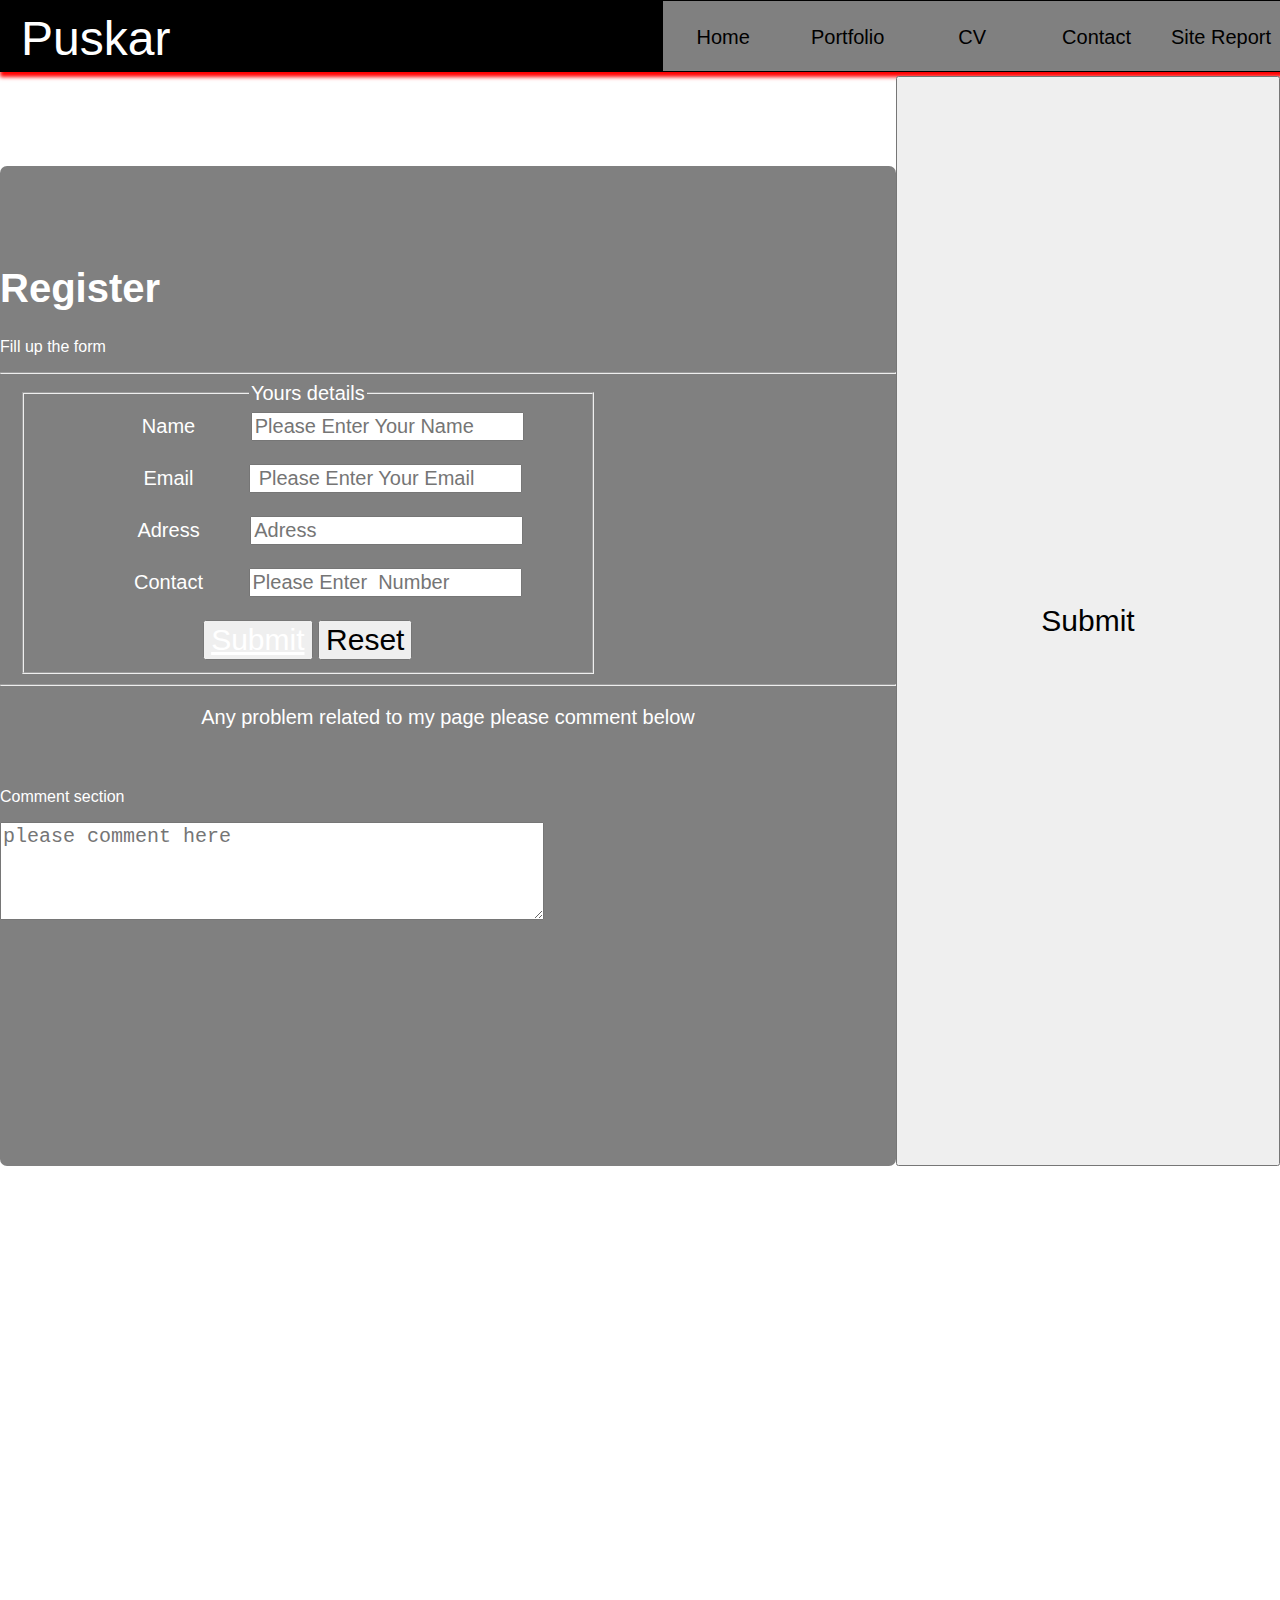
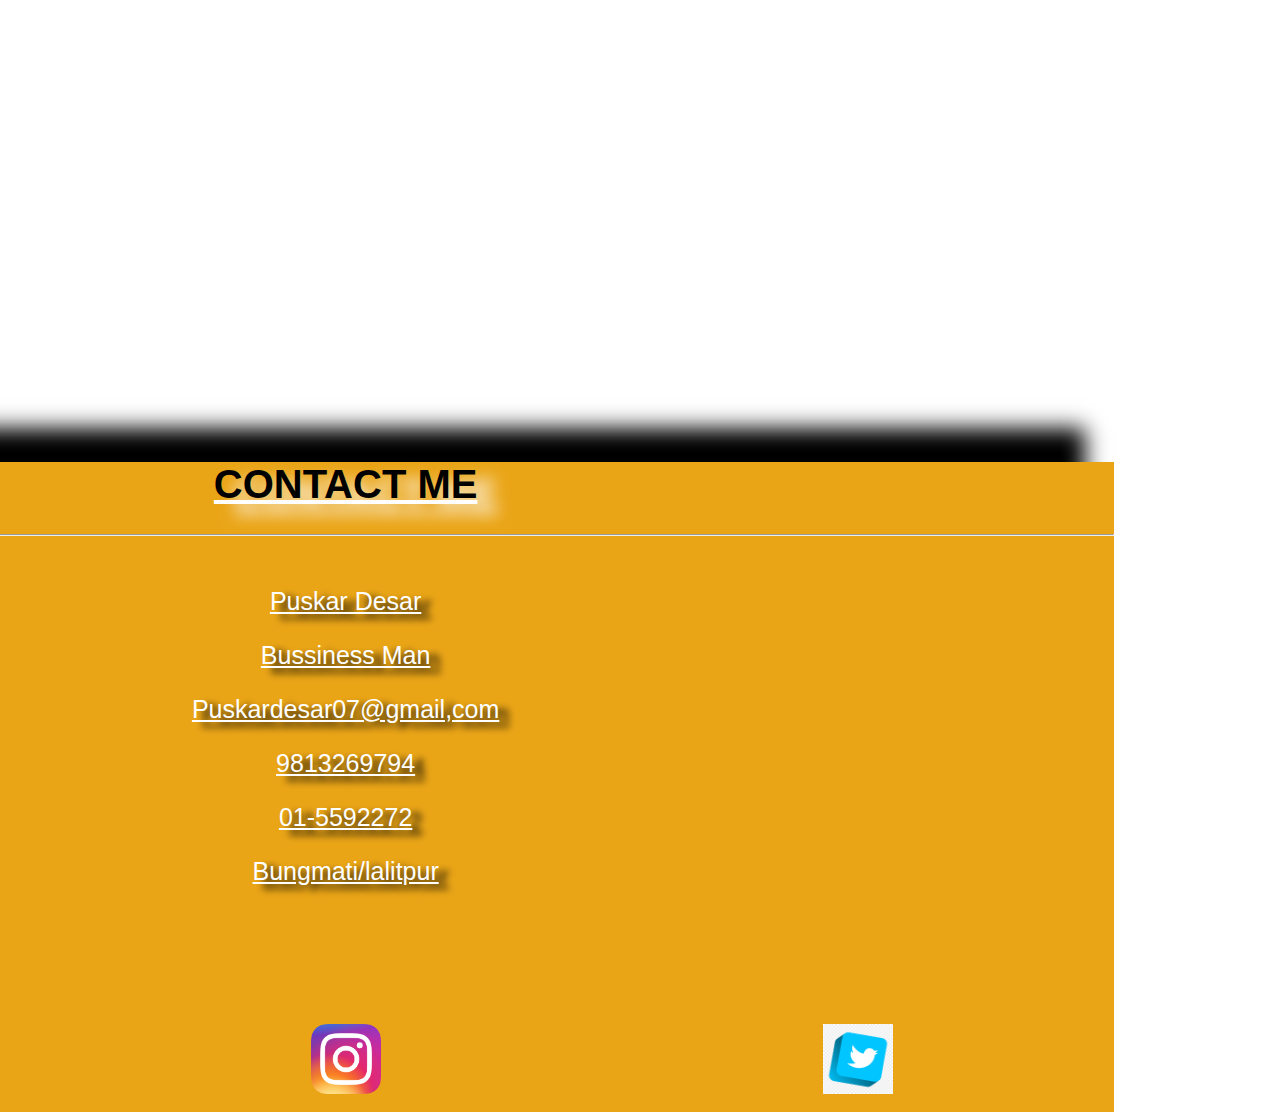
==== contact.html @ 82f0d26a "message" ====
<!DOCTYPE html>
<html lang="en">
<head> <title>puskar blog</title>
  <link rel="stylesheet" href="styles.css">
</head>
<body>
  <nav>
    <a href="" class="logo">Puskar</a>
    <label for="hide" id="burgerLabel">    
         <span></span>
          <span></span>
           <span></span>

    </label>
    <input type="checkbox" id="hide" />

    <div class="menu">
      <ul>
        <li><a href="index.html">Home</a></li>
        <li><a href="portfolio.html">Portfolio</a></li>
        <li><a href="cv.html">CV</a></li>
        <li><a href="contact.html">Contact</a></li>
        <li><a href="sitereport.html">Site Report</a></li>
      </ul>
    </div>
  </nav>

  <div id="workout">

    <div class="container">
      <h1>Register</h1>
      <p>Fill up the form</p>
      <hr>

      <div class="wwpp">
      	<fieldset class="size">
      		<legend>Yours details</legend>
          <form>
        Name
        <input type="text" placeholder="Please Enter Your Name" name="Name" required class="two"><br><br>

        Email
        <input type="text" placeholder=" Please Enter Your Email" name="email" required class="one"><br>
        <br>
        Adress
        <input type="text" placeholder="Adress" name="Adress" required class="three"><br>
        <br>
        Contact
        <input type="number" placeholder="Please Enter  Number" name="Number" required class="four">
        <br><br>
        <button type="submit" class="registerbtn"><a href="https://mail.google.com/mail/u/1/#inbox?compose=new"> Submit</a></button>
        <input type="reset" class="registerbtn"></form>
    </fieldset>

        <hr>

        <p>Any problem related to my page please comment below</p>
        <br>

      </div>
      <div>
      	 <P>Comment section</P>
        <textarea rows="4" class="five" placeholder="please comment here"></textarea>
        </div></div>

        <button type="reset" class="registerbtn"> Submit</button>
       
       
    </div>

  <div class="mysql"><h1>CONTACT ME </h1><hr><br><p>Puskar Desar</p> <p>Bussiness Man</p><p>Puskardesar07@gmail,com</p><p>9813269794</p><p>01-5592272</p><p>Bungmati/lalitpur</p>
    <br> <br>
    <div class="socialmedia">
    <div class="facebook"><a href="https://www.facebook.com/puskar.desar/"><img src="facebook.png" alt=""></a></div>
    <div class="facebook"><a href="https://www.instagram.com/puskrdesaar/"><img src="insta.png" alt=""></a></div>
    <div class="facebook"><a href="https://twitter.com/DesarPuskar"><img src="twitter.png" alt=""></a></div>

  </div>
  </div>
  </div>
</body>
</html>
<!-- 
  1)the face book icon has been extracted from google chrome  and icon link given below

    https://www.iconfinder.com/icons/317727/facebook_social_media_social_icon ( date may27)


2)the instagram icon has been extracted from google chrome  and icon link given below
https://commons.wikimedia.org/wiki/File:Instagram_icon.png


3)the twitter icon has been extracted from google chrome and icon link given below
https://similarpng.com/3d-twitter-logo-png/

-->
---- styles.css ----
body {
  margin: 0;
  padding: 0;
  font-family: Helvetica, sans-serif;
  background-image: url(pexels-photo-268533.JPEG);
  
  background-attachment: fixed;
  width: 100%;
  background-size: cover;
  background-repeat: no-repeat;
  animation-name: example;
  animation-duration: 10s;
  animation-iteration-count: infinite;
  
}
@keyframes example{
  25%{
    background-image: url(mountains-under-mist-morning-amazing-260nw-1725825019.jpg);
    background-size: cover;
    background-repeat: no-repeat;
  }
  55%{
    background-image: url(ooo.jpg);
    background-repeat: no-repeat;
    background-size: cover;
  }
  90%{
     background-repeat: no-repeat;
    background-size: cover;
    background-image: url(pexels-photo-414612.JPEG);
  }
}

a {
  color: white;
}

#burgerLabel {
  margin-right: 0px;
}
 span {
  width: 35px;
  height: 5px;
  background-color: white;
  margin: 6px 2px;
  display: flex;
  flex-direction: column;

}

nav {
  background-color: black;
  box-shadow: 4px 1px 4px 4px red;

  width: 100%;
  z-index: 3;
  color: gray;
  border: 1px solid black;
  height: 70px;
}

nav ul {
  margin: 0;
  padding: 0;
  list-style: none;
  overflow: hidden;
  background-color: gray;
  float: right;
   
}

nav ul li {
  display: inline-block;
  text-align: center;
}
.menu {
  height: 30px;
}

nav ul li a {
  display: block;

  text-decoration: none;
  height: 20px;
  width: 120px;

  font-size: 20px;
  color: #000000;
  padding: 25px 0px;

  transition: 0.6s ease;
}

nav .logo {
  display: block;
  float: left;
  font-size: 3em;
  padding: 10px 20px;
  text-decoration: none;
  animation-name: makani;
  animation-duration: 2s;
  animation-iteration-count: infinite;
}
@keyframes makani{
  20%{
    color: red;
  }
  40%{
    color: blue;
  }
  60%
  {
    color: pink;
  }
  80%{
    color: gray;
  }
}

ul li a:hover {
  background-color: pink;
  color: white;
}
#burgerLabel {
  display: none;
  position: relative;
  top: 10%;
}

#hide {
  display: none;
}
#title {
  text-align: center;
  text-transform: uppercase;
  color: gray;
  margin-top: 160px;
  background: lightblue;
  margin: 10% 20% 20% 20%;
  padding: 5% 2%;
  font-size: 30px;
  animation: puskar-1;
  animation-duration: 5s;
  animation-iteration-count: infinite;
}
@keyframes puskar-1{
  0%{ background-color: red;
    
    transform: rotateX(90deg);
   }
   25%{ 
    background-color: blue;
    }
    100%{
      background-color: pink;
    }
}
@media (max-width: 1200px) {
  #burgerLabel {
    display: block;
    float: right;
  }
}

@media (max-width: 1201px) {
  ul li {
    flex-direction: column;

  }
  .menu {
    text-align: center;
    width: 100%;
    height: 2200px;
    background-attachment: fixed;
   
    
    display:  none;
    float: right;
   overflow: hidden;
  }
  .menu ul {
    background-color: purple;
    display: flex;
    flex-direction: column;
    justify-content: flex-end;
    width: 100%;
    border-bottom: 1px solid black;
    background-attachment: fixed;
  }
  .menu ul li:hover {
    background-color: blue;
    color: white;
    width: 100%;
  }

  .menu ul li a {
    width: 100%;
  }
  .menu a {
    width: 100%;
    border-bottom: 1px solid black;
    margin-top: 0px;
    font-size: 25px;
    text-decoration: none;
    width: 100%;
    margin-top: 20px;
  }
  #hide:checked + .menu {
    display: block;

  }
  #title  {
  padding: 0px;
  margin-top: 200px;
  font-size: 30px;
  overflow: hidden;
  margin-right: 20%;
}
}

/*portfolio*/


#rrr {
  
  
   background-color: #0d2303;
   margin-top: 5%;
   overflow: hidden;


}
.shahil {
  display: grid;

  grid-template-columns: 30% 30% 30%;


  background-color: #0d2303;
  width: 100%;
  
  position: relative;
  top: 5%;
  height: auto;
 
  text-align: center;
  
  
}
.v {
  grid-column-start: 1;
  grid-column-end: 4;
  height: 400px;
  background-color: lightgray;
  
  width: 550px;
  position: relative;
  left: 34%;
  margin: 2%;
  font-size: 20px;
 
}
.g {
  background-color: lightgray;
  height: 300px;
  width: 300px;
  margin: 6%;
  
  margin-left: 25%;
  font-size: 20px;
 
  
}
.gi {
  background-color: lightgray;
  height: 300px;
  width: 300px;
  margin: 6%;
  font-size: 20px;
  
  margin-left: 22%;
 
  
}.gin {
  background-color: lightgray;
  height: 300px;
  width: 300px;
  margin: 6%;
  font-size: 20px;
  
  margin-left: 30%;
 
  
}


.blanket{
  background-color: gray;
  height: 400px;
  width: 600px;
  margin-left: 10%;
  font-size: 20px;
 
}
.kison{
  background-color: gray;
  height: 370px;
  width: 500px;
  margin-left: 80%;
  font-size: 20px;

}
.rojan{
  height: 300px;
  background-image: url(222.PNG);
  background-size: contain;
  
  
}
.rayan{
  height: 90px;
  width: 550px;
  background-color: green;

}
.pakas{
  height: 210px;
  background-image: url(333.PNG);
}
.whaks{
  height: 70px;
  width: 300px;
  background-color: pink;
}
.div-1{
  height: 210px;
   background-image: url(333.PNG);
}
.div-2{
  height: 70px;
  width: 300px;
  background-color: blue;
}
.div-4{
  height: 210px;
   background-image: url(333.PNG);
}
.div-5{
  height: 70px;
  width: 300px;
  background-color: pink;
}

.div-6{
  height: 400px;
  background-image: url(placeholder0.PNG);
  background-size: cover;
}
.div-7{
  height: 70px;
  width: 600px;
  background-color: pink;

}
.div-8{
  height: 300px;
  background-image: url(placeholder0.PNG);
  background-size: cover;

}
.div-9{
  height: 70px;
  width: 500px;
  background-color: pink;
}
.collection{
  width: 90%;
  height: 600px;
  margin: 5%;
   display: grid;
  grid-template-columns: 33% 33% 33%;


}
.portfolio-1{
  text-align: center;
  font-size: 70px;
 
  text-decoration: underline;
  color: red;
  animation-name: colorexchange;
  animation-duration: 7s;

}
@keyframes colorexchange{
  0%{
    color:  #0d2303;
  }
  25%{
    color: black;
  }
  50%{
    color:  #0d2303;
  }
  80%{
    color: pink;
  }

}

  

@keyframes portfolio-s{
  0%{
   
    color:  #0d2303;
  }
  50%{
    color: red;
  }
  100%{
    color: black;
  }
}
.collection-1{
  background-image: url(01.PNG);
 animation-name: nobita;
 background-size: cover;
background-repeat: no-repeat;
  transition-duration: 10s;
  background-size: cover;
  
 margin: 5%;
}
.myphto{
  color: #e7efab;
  width: 100%;
}
.myphto h1{
  margin-top: 7%;
   font-size: 50px;
}
@keyframes nobita{
  0%{
    background-color: #0d2303;

  }
  50%{
     
    background-color: blue;
    filter: blur(0);

  }
 
}


@media (max-width: 1200px){
 .g{
  margin: 5%;
 }
 .gi{
  margin-left: 17%;
 }
  .blanket{
    width: 400px;

  }
  .kison{
    width: 350px;
  }
  .v{
    width: 450px;
    margin-left: -2%;
  }
  .rayan{
  
  width: 450px;
  background-color: green;
}
.div-7{
  width: 400px;
}
.div-6{
   width: 400px; 
}
.div-9{
  width: 350px;
}
}


cv csss

#physics {
  text-align: center;

}
.maths {
  display: grid;
  grid-template-columns: 28% 72%;
  margin-top: 5px;
  background-color: green;
  height: auto;
  width: 100%;
}
.health {
  background-color: white;
  height: 550px;
}
.wealth {
  background-color: orange;
  height: auto;
 display: flex;
 flex-direction: column;
 height: 800px;
}
.jojo {
  height: 200px;
}
.pojo {
  background-color: gray;
  height: 400px;
}
.punk {
  width: 50%;
  height: 170px;
  background-image: url(myimg.jpg); 
  background-size: cover;
  position: relative;
  top: 2%;
  left: 1%;
  border: 3px solid blue;
}
.punk h1 {
  position: relative;
  top: 39%;
  font-size: 20px;
  left: 102%;
}
.punk p {
  position: relative;
  top: 30%;
  font-size: 15px;
  left: 102%;
}
.pojo h1 {
  text-align: center;
  background: #ea00ff;
}
.pojo p {
  text-align: center;
  background:  purple;
}
}
.pojo h2 {
  text-align: center;
}
.intro{
  height: auto;
  width: 100%;
  background-color: #25d815;
}
.details{
  background-color: #25d815;
  height: 380px;

}
.details h2{

text-align: center;
background-color: purple;
margin-top: -0%;

}
.tonk p {
  text-align: left;
}

.tonk
{
  width: 40%;
  float: left;
  
  font-size: 19px;


}
.monk{
   width: 60%;
  float: left;
  font-size: 19px;
}
.qulifiaction{
  background-color: purple;
  height: 400px;
  display: grid;
  grid-template-columns: 50% 50%;
}
.bonty{
background-image: url(mmm.jfif);
background-size: cover;
border: 3px solid black;
  height: 400px;
  
  
}
.bonty h1{

margin-top: -0%;

text-align: center;
background: gray;
height: 60px;
font-size: 30px;


}
.bonty li{
  margin-left: 5%;
}
.monty{
  background-color: blue;
  height: 400px;
  border: 3px solid black;
  display: flex;
  flex-direction: column;

}
.monty  .maintain-size {
   text-align: center;
   background-color: gray;
   margin-top: -0%;
   height: 60px; 

}
.forphoto{
  height: 360px;
 background-image: url(cybersecurity-skills-gap.PNG);
background-size: cover;
padding-bottom: 20px;


}
.monty li{
  margin-left: 5%;
  color: black;
  font-size: 20px;
}
.hobbies{
  background-color: skyblue;
  height: 400px;
   display: grid;
  grid-template-columns: 50% 50%;

}
.dream{

  background-color: lightgray;
  height: auto;
  border: 3px solid black;
  
}
.dream h1{
   text-align: center;
   background-color: gray;
   margin-top: -0%;
   height: 60px;


}
.dream li{
  margin-left: 10%;
  font-size: 27px;
  list-style: none;
 

}
.mynepal{
  width: 70%;
  height: 7px;
  background-color: blue;
}
.myenglish{
  width: 70%;
  height: 7px;
  background-color: white;

}
.percent{
  width: 95%;
  background-color: blue;
  height: 7px;
}
.percent-2{
  width: 20%;
 background-color: blue;
 height: 7px;
}
.language{

  background-color: gray;
  height: auto;
  border: 3px solid black;

}
.language h1 {
   text-align: center;
   background-color: pink;
   margin-top: -0%;
   height: 60px; 
}
.language h2 {
   text-align: center;
   background-color: green;
   margin-top: -0%;
   height: 60px;
   font-size: 30px; 
}
.language li{ 
margin-left: 10%;
 }
 .picture{
  display: grid;
  grid-template-columns: 25% 25% 25% 25%;
  height: 120px;

 }
 .first-picture{
  background-image: url(a-young-boy-playing-football-at-field-vector-1658552.jpg);
  background-size: cover;
 }
 .second-picture{
  background-image: url(new-year-party.jpg);
  background-size: cover;
 }
 .third-picture{
  background-image: url(hip-hop-dancing.jpg);
  background-size: cover;
 }
 .fourth-picture{
  background-image: url(mean-shadows-374162-unsplash.jpg);
  background-size: cover;
 }


@media (max-width: 1000px) {
  .maths {
    display: flex;
    flex-direction: column;


    flex-wrap: wrap;
  }
  .wealth {
    height: 800px;
  }
  .pojo{
    display: grid;
    grid-template-columns: 40% 60%;
  }
  .punk{
    width: 25%;
  }
  .tonk{
    font-size: 23px;
  }
  .monk{
    font-size: 23px;
  }
  .qulifiaction{
display: flex;
flex-direction: column;
height: auto;

  }
  .hobbies{
    display: flex;
    flex-direction: column;
    height: auto;

  }
  .wealth li{
    font-size: 27px;
  }
}


/*contcct*/

#workout {
  width: 100%;
 

  display: grid;
  grid-template-columns: 70% 30%;
}
.fumm {
  background-color: black;
  margin-top: 90px;
  height: 900px;
  color: white;
  font-size: 18px;
  background-attachment: fixed;
}

.container {
  background-color: gray;
  width: 100%;
  height: 1000px;
  border-radius: 7px;
  color: white;
  margin-top: 90px;
 
}

.container h1 {
  font-size: 40px;
  color: white;
  margin-top: 100px;
}

.container h1 p {
  font-size: 25px;
}
.wwpp {
  font-size: 20px;
  text-align: center;
 
 overflow: hidden;
}


.one {
  font-size: 20px;
  position: relative;
  left: 50px;
}
.two {
  font-size: 20px;
  left: 50px;
  position: relative;

}
.three {
  font-size: 20px;
  left: 45px;
  position: relative;
}

.four {
  font-size: 20px;
  left: 40px;
  position: relative;
}
.five {
  font-size: 20px;
  width: 60%;
}

.registerbtn {
  font-size: 30px;
}
.registerbtn:hover {
  background-color: green;
}
.size{
  width: 60%;
  position: relative;
  left: 20px;
}
.size-2{
  width: 90%;
  position: relative;
}
.mysql{
  background-color: #eaa517;
  height: 650px;
  margin-left: -33%;
  margin-top: 70%;
  width: 120%;
 box-shadow: -29px -34px 21px black;
 animation-name: colorchange;
 animation-duration: 10s;
 animation-iteration-count: infinite;
}
@keyframes colorchange{
 
  25%{
    background-color: #1de844;
  }
  
}
.mysql h1{
  font-size: 40px;
  text-align: center;
  text-shadow: 20px 10px 15px white;
  text-decoration: underline white;
  animation-name: spacing;
  animation-duration: 5s;
 animation-iteration-count: infinite;
}
@keyframes spacing{
  0%{
    color: white;
  }
  25%{
    color: blue;
    letter-spacing: 10px;

  }
  75%{
    color: pink
  }

}

.mysql p{
  font-size: 25px;
  text-decoration: underline;
  text-align: center;
  color: white;
  text-shadow: 10px 5px 7px black;
}
.socialmedia {
  display: flex;
  flex-direction: row;
  justify-content: space-around;
  margin-top: 5%;

  }
  .facebook:hover{
    background-color: lightgray;
    opacity: 0.7;
  }
  .insta:hover{
    background-color: lightgray;
    opacity: 0.3;
  }
  .Twitter:hover{
    background-color: lightgray;
    opacity: 0.3;
  }
  .facebook img{
    height: 70px;
    width: 70px;
  }
 
@media  (max-width: 1000px){
  .container {
    margin-left: 10px;
    height: 1130px;
    width: 120%

  }
  .container p{
    font-size: 30px;
  }
  .one {
    font-size: 23px;
  }
  .two {
    font-size: 23px; 
  }
  .three {
    font-size: 23px;
    
  }
  .four {
    font-size: 23px;
    
  }
  .five{
    font-size: 25px;
    width: 30%;
  }
  .mysql{
    margin-top: 300%;
    width: 130%;
  }
  
  
  .wwpp {
    font-size: 25px;
  }
  .size{
    width: 77%;
    text-align: left;

   
  }
  .registerbtn{
    font-size: 15px;

  }
  .uppicture{
  
  width: 50% 

}
.downpicture{
  width: 50%;
  height: auto;


}
 

}

/*sitereport*/
.first-site{
  background-color: white;
  width: 100%;
  height: auto;
  overflow: hidden;
 
}
.assigsment-1{
  height: 70px;
  width: 100%;
  background-color: #1c537f;
  text-align: center;

}
.assigsment-1 h1{
  position: relative;
 top: 20px;
}
.description{
  background-color: lightgray;
  width: 86%;
  height: auto;
  margin: 7%;
  border: 5px solid black;
  
}
.description h2{
   background-color: gray;
  margin-left: 2%;
 

 
}
.description p{ 
  margin-left: 5%;
 }
.screenshot{
  height: 700px;
  width: 100%;
 

   display: grid;

grid-template-columns:  auto auto;
  justify-content: space-around;

 }
 .screenshot-1{


 height: 300px;
 width: 500px;
  background-color: blue;

  

 }
 .chri{
  margin: 5%;
  height: auto;
  width: 90%;
  background-color: lightgray;
  border: 10px solid blue;
 }
 .chri h4{
  font-size: 30px;
  text-align: center;
  background-color: darkgray;
  height: 50px;
  margin-top: -0%;
 }
 .chri h2{
  margin-left: 5%
 }
 .chri p{
  margin-left: 7%;
  margin-right: 5%;

 }
 .chri h5{
  font-size: 20px;
  margin-left: 5%;
  text-decoration: underline;
 }
 .underline{
  text-decoration: underline;
  font-size: 25px;
  margin-left: 7%;
 }
 .underline p{
  margin: 9% 5% 0 0;
 }
 .github-1{
  background-color: red;
  margin: 5% 15%;
  height: 500px;
  width: 70%;
 }
 .validation{
  width: 90%;
  height: auto;
  border: 7px solid black;
  margin: 5%;

 }
 .validation h1{
  text-align: center;
 }
 .validation-photo{
  display: flex;
  flex-direction: row;
  
  width: 100%;
  justify-content: space-around;
  
 }
 .validation-1{
  height: 400px;
  width: 33%;
 }
 .validation-1 img{
  height: 400px;
  width: 100%;
 }

 /*.validation-2{
  height: 400px;
  width: 33%;
  background-color: blue;
 }
 .validation-3{
  height: 400px;
  width: 33%;
  background-color: black;
 }*/
 .validation-portfolio{
  display: flex;
  flex-direction: row;
  justify-content: space-around;
 }
 .validation-portfolio-1{
  height: 400px;
  width: 33%;
 
 }
 .validation-portfolio-1 img{
  height: 400px;
  width: 100%;
 }
 .validation-contact{
  display: flex;
  flex-direction: row;
 
  justify-content: space-around;
 }
 .validation-contact-1{
  height: 400px;
  width: 33%;
  background-color: black;
 }
 .validation-cv{
  display: flex;
  flex-direction: row;
 
  justify-content: space-around;
 }
 .validation-cv-1{
  height: 400px;
  width: 33%;
  background-color: black;

 }
 .validation-cv-1 img{
  height: 400px;
  width: 100%;

 }
 .validation-sitereport{
  display: flex;
  flex-direction: row;
 
  justify-content: space-around;
 }
 .validation-sitereport-1{
  height: 400px;
  width: 33%;
  background-color: black;
 }
 .reference{
  height: auto;
  width: 90%;
  margin: 5%;
  border: 8px solid green;
  background-color: lightgray;
  
  

 }
 .reference-table{
  display: grid;
  grid-template-columns: 50% 50%;


 


 }
 .reference h1{
  text-align: center;
  background-color: gray;
  margin-top: -0%;

 }

 .reference-1{
  background-color: blue;
  height: 450px;
  margin: 5%;

 }
 .heading h1{
  background-color: red;
  height: 50px;
 }



 @media (max-width: 1000px){
  .screenshot-1{
    height: 250px;
    width: 350px;
  }
  .description{
    font-size: 20px;
  }
  .chri h4{
    font-size: 35px;
  }

 }
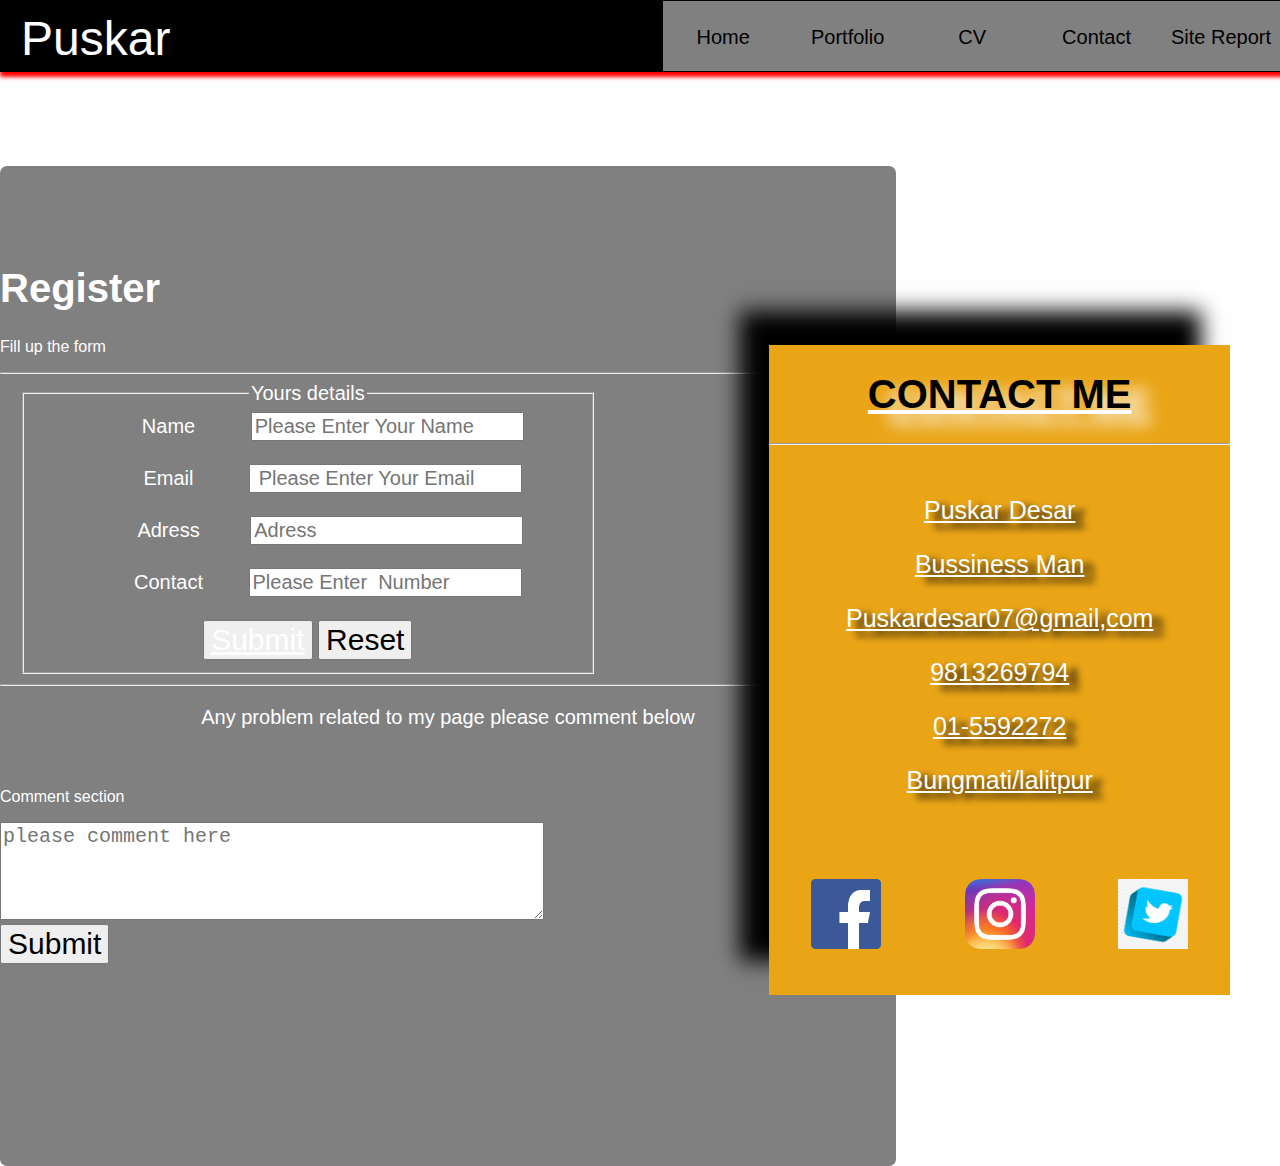
==== commit 741bcd99: "message" ====
--- a/contact.html
+++ b/contact.html
@@ -61,7 +61,7 @@
       <div>
       	 <P>Comment section</P>
         <textarea rows="4" class="five" placeholder="please comment here"></textarea>
-        </div></div>
+        </div>
 
         <button type="reset" class="registerbtn"> Submit</button>
        
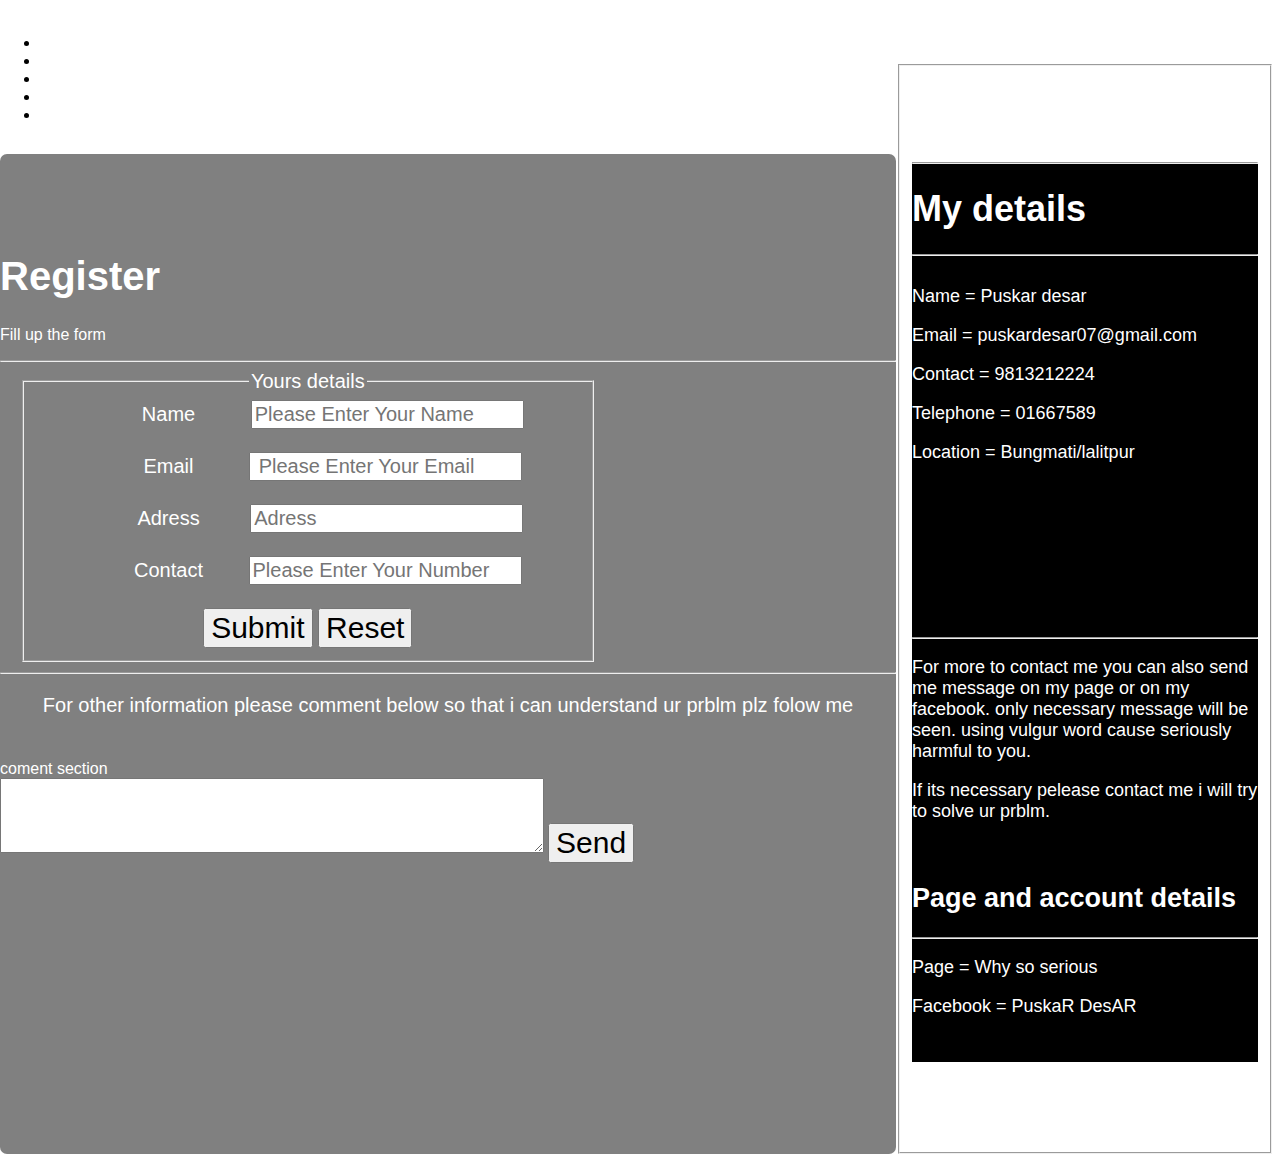
==== commit c906c1ee: "message" ====
--- a/contact.html
+++ b/contact.html
@@ -1,17 +1,27 @@
 <!DOCTYPE html>
-<html lang="en">
+<html>
+
 <head> <title>puskar blog</title>
   <link rel="stylesheet" href="styles.css">
 </head>
+
 <body>
-  <nav>
+
+
+  <div class="nav">
+
     <a href="" class="logo">Puskar</a>
-    <label for="hide" id="burgerLabel">    
-         <span></span>
-          <span></span>
-           <span></span>
+    <label for="hide" class="burgerLabel">
+
+      <div class="burger"></div>
+      <div class="burger"></div>
+      <div class="burger"></div>
 
     </label>
+
+
+
+
     <input type="checkbox" id="hide" />
 
     <div class="menu">
@@ -20,10 +30,10 @@
         <li><a href="portfolio.html">Portfolio</a></li>
         <li><a href="cv.html">CV</a></li>
         <li><a href="contact.html">Contact</a></li>
-        <li><a href="sitereport.html">Site Report</a></li>
+        <li><a href="#">Site Report</a></li>
       </ul>
     </div>
-  </nav>
+  </div>
 
   <div id="workout">
 
@@ -35,62 +45,95 @@
       <div class="wwpp">
       	<fieldset class="size">
       		<legend>Yours details</legend>
-          <form>
-        Name
+         Name
         <input type="text" placeholder="Please Enter Your Name" name="Name" required class="two"><br><br>
 
         Email
         <input type="text" placeholder=" Please Enter Your Email" name="email" required class="one"><br>
         <br>
         Adress
-        <input type="text" placeholder="Adress" name="Adress" required class="three"><br>
+        <input type="password" placeholder="Adress" name="Adress" required class="three"><br>
         <br>
         Contact
-        <input type="number" placeholder="Please Enter  Number" name="Number" required class="four">
+        <input type="number" placeholder="Please Enter Your Number" name="Number" required class="four">
         <br><br>
-        <button type="submit" class="registerbtn"><a href="https://mail.google.com/mail/u/1/#inbox?compose=new"> Submit</a></button>
-        <input type="reset" class="registerbtn"></form>
+        <button type="submit" class="registerbtn">Submit</button>
+        <button type="reset" class="registerbtn">Reset</button>
     </fieldset>
 
         <hr>
 
-        <p>Any problem related to my page please comment below</p>
+        <p>For other information please comment below so that i can understand ur prblm plz folow me</p>
         <br>
+     
+        
+
+
+
+
 
       </div>
       <div>
-      	 <P>Comment section</P>
-        <textarea rows="4" class="five" placeholder="please comment here"></textarea>
-        </div>
+      	 coment section<br>
+        <textarea rows="3" class="five"></textarea>
+         <button type="submit" class="registerbtn">Send</button></div>
+    </div>
+<fieldset class="size-2">
+    <div class="fumm">
+      <hr>
+      <h1>My details</h1>
+      <hr>
+      <br>
 
-        <button type="reset" class="registerbtn"> Submit</button>
-       
-       
+     
+      Name
+       = Puskar desar
+     
+      <p>
+      Email  = puskardesar07@gmail.com</p>
+     <p>
+      Contact = 9813212224
+  </p>
+      <p>
+      Telephone
+      = 01667589
+  </p>
+    
+      
+      <p>
+     Location
+       = Bungmati/lalitpur
+   </p>
+    <br><br><br><br><br><br><br>
+     <hr>
+
+
+   <p>For more to contact me you can also send me message on my page or on my facebook. only necessary message will be seen. using vulgur word cause seriously harmful to you.<p>
+    <p>If its necessary pelease contact me i will try to solve ur prblm.<p> <br>
+    <h2>Page and account details</h2><hr>
+   
+    <p> Page
+       = Why so serious</p>
+      
+    <p>Facebook
+      = PuskaR DesAR </p>
+      
+
+
+
+  </fieldset>
     </div>
 
-  <div class="mysql"><h1>CONTACT ME </h1><hr><br><p>Puskar Desar</p> <p>Bussiness Man</p><p>Puskardesar07@gmail,com</p><p>9813269794</p><p>01-5592272</p><p>Bungmati/lalitpur</p>
-    <br> <br>
-    <div class="socialmedia">
-    <div class="facebook"><a href="https://www.facebook.com/puskar.desar/"><img src="facebook.png" alt=""></a></div>
-    <div class="facebook"><a href="https://www.instagram.com/puskrdesaar/"><img src="insta.png" alt=""></a></div>
-    <div class="facebook"><a href="https://twitter.com/DesarPuskar"><img src="twitter.png" alt=""></a></div>
+
+
+
+
 
   </div>
-  </div>
-  </div>
-</body>
-</html>
-<!-- 
-  1)the face book icon has been extracted from google chrome  and icon link given below
-
-    https://www.iconfinder.com/icons/317727/facebook_social_media_social_icon ( date may27)
 
 
-2)the instagram icon has been extracted from google chrome  and icon link given below
-https://commons.wikimedia.org/wiki/File:Instagram_icon.png
 
 
-3)the twitter icon has been extracted from google chrome and icon link given below
-https://similarpng.com/3d-twitter-logo-png/
+</body>
 
--->+</html>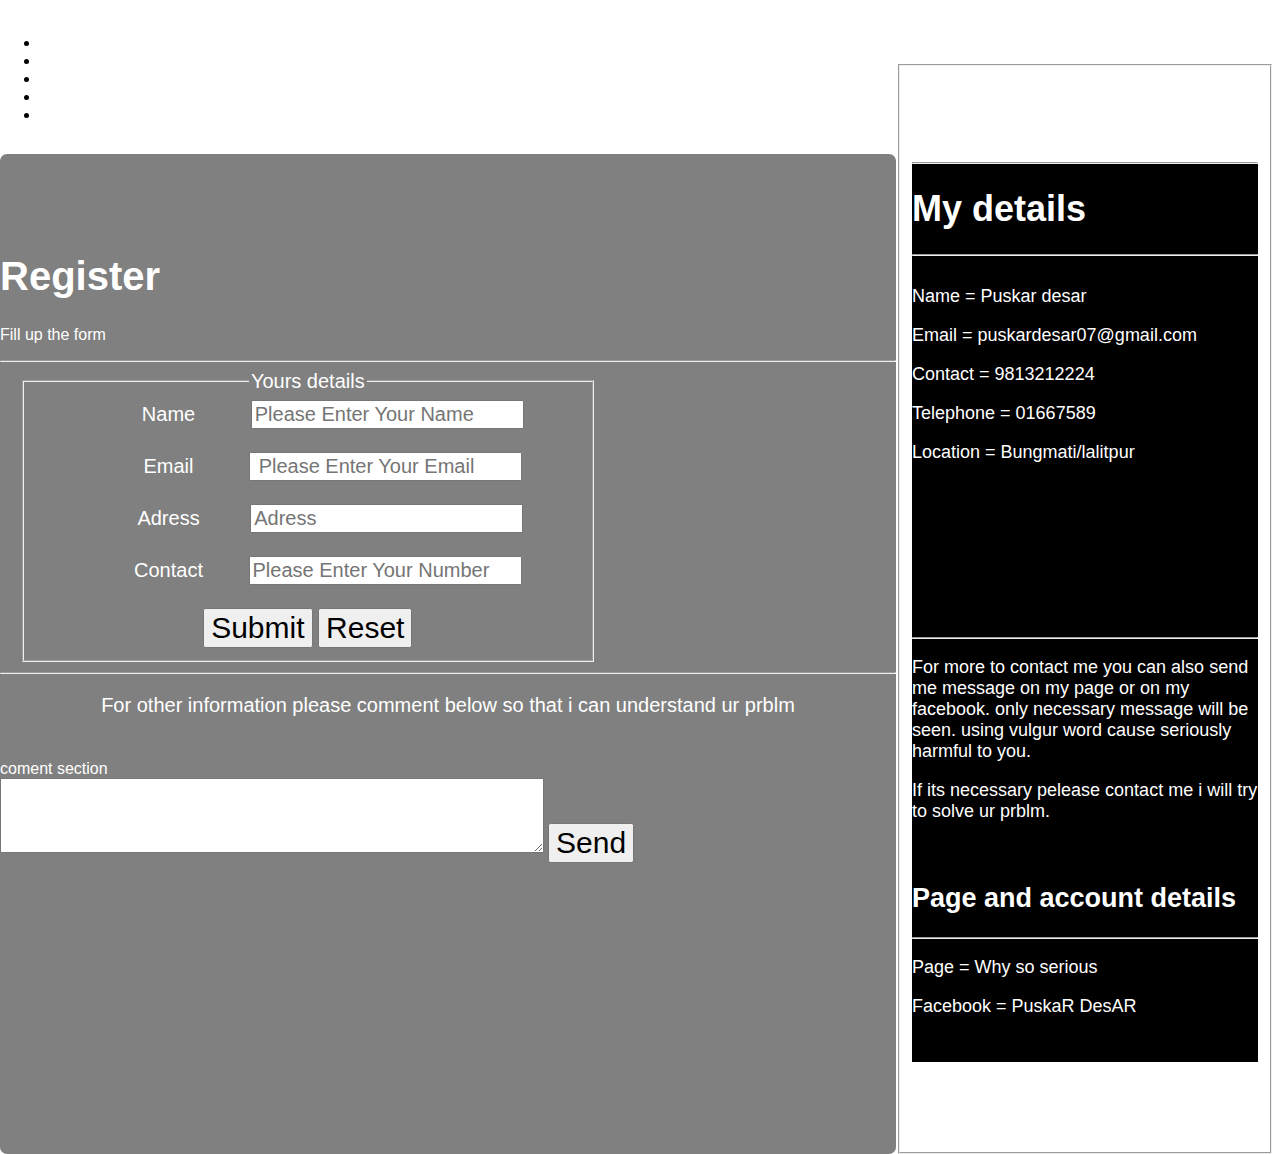
==== commit fa88c209: "Revert "message"" ====
--- a/contact.html
+++ b/contact.html
@@ -63,7 +63,7 @@
 
         <hr>
 
-        <p>For other information please comment below so that i can understand ur prblm plz folow me</p>
+        <p>For other information please comment below so that i can understand ur prblm</p>
         <br>
      
         
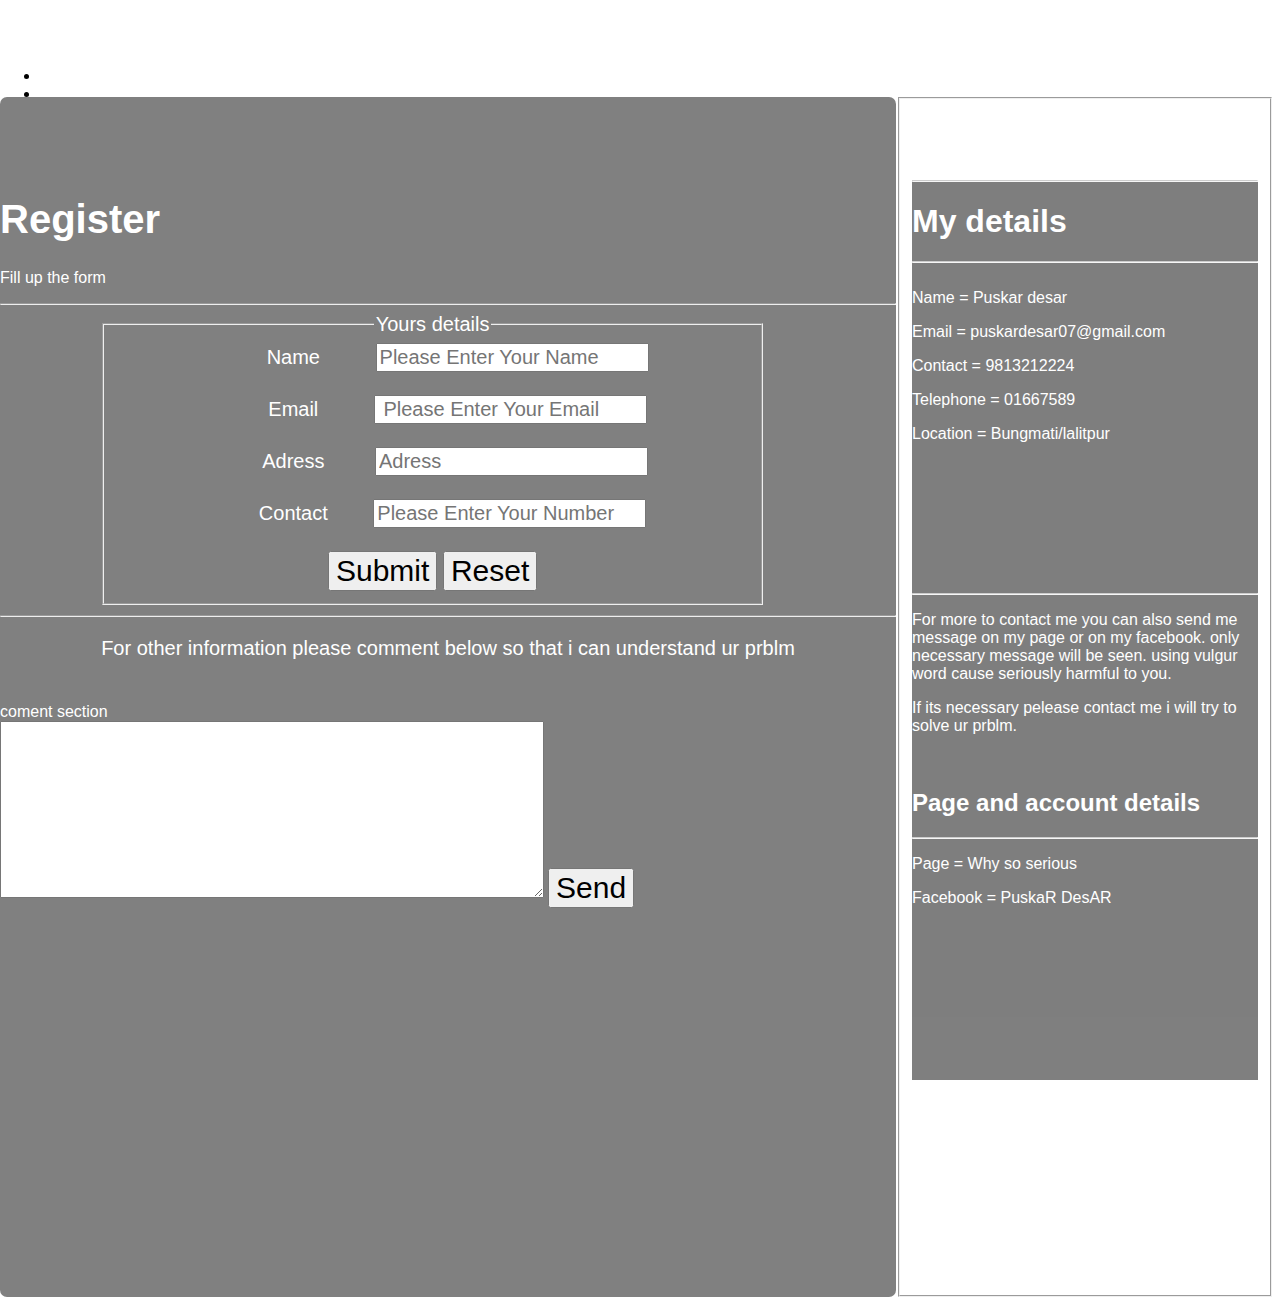
==== commit 55f90b35: "my  new second  update" ====
--- a/contact.html
+++ b/contact.html
@@ -34,7 +34,7 @@
       </ul>
     </div>
   </div>
-
+ 
   <div id="workout">
 
     <div class="container">
--- a/styles.css
+++ b/styles.css
@@ -12,6 +12,11 @@
   animation-duration: 10s;
   animation-iteration-count: infinite;
   
+
+
+
+ 
+  
 }
 @keyframes example{
   25%{
@@ -35,16 +40,18 @@
   color: white;
 }
 
+
 #burgerLabel {
   margin-right: 0px;
 }
- span {
+ .burger {
   width: 35px;
   height: 5px;
   background-color: white;
   margin: 6px 2px;
   display: flex;
   flex-direction: column;
+
 
 }
 
@@ -104,6 +111,7 @@
 @keyframes makani{
   20%{
     color: red;
+
   }
   40%{
     color: blue;
@@ -111,10 +119,13 @@
   60%
   {
     color: pink;
+    color: pink
+
   }
   80%{
     color: gray;
   }
+
 }
 
 ul li a:hover {
@@ -122,6 +133,7 @@
   color: white;
 }
 #burgerLabel {
+
   display: none;
   position: relative;
   top: 10%;
@@ -147,20 +159,33 @@
   0%{ background-color: red;
     
     transform: rotateX(90deg);
+
    }
    25%{ 
     background-color: blue;
+
+
+
+   }
+   25%{ 
+    background-color: blue;
+    
+
+
     }
     100%{
       background-color: pink;
     }
 }
+
 @media (max-width: 1200px) {
   #burgerLabel {
+
     display: block;
     float: right;
   }
 }
+
 
 @media (max-width: 1201px) {
   ul li {
@@ -196,6 +221,8 @@
   .menu ul li a {
     width: 100%;
   }
+
+
   .menu a {
     width: 100%;
     border-bottom: 1px solid black;
@@ -218,283 +245,160 @@
 }
 }
 
-/*portfolio*/
+
+
+
+
+
+
+
 
 
 #rrr {
-  
-  
-   background-color: #0d2303;
-   margin-top: 5%;
-   overflow: hidden;
-
-
+  background-image: url(pexels-photo-1266810.JPEG);
+
+  background-size: cover;
 }
 .shahil {
   display: grid;
 
-  grid-template-columns: 30% 30% 30%;
-
-
-  background-color: #0d2303;
+  grid-template-columns: auto auto;
+
+  background-color: black;
   width: 100%;
-  
-  position: relative;
-  top: 5%;
+  padding: 10px;
+  position: relative;
+  top: 20%;
   height: auto;
- 
-  text-align: center;
-  
-  
+  text-align: center;
+  font-size: 25px;
+  padding: 10% 0%;
 }
 .v {
   grid-column-start: 1;
   grid-column-end: 4;
   height: 400px;
   background-color: lightgray;
-  
-  width: 550px;
-  position: relative;
-  left: 34%;
+  opacity: 0.4;
+  width: 40%;
+  position: relative;
+  left: 28%;
   margin: 2%;
-  font-size: 20px;
  
 }
 .g {
   background-color: lightgray;
   height: 300px;
-  width: 300px;
-  margin: 6%;
-  
-  margin-left: 25%;
-  font-size: 20px;
- 
+  width: 60%;
+  margin: 4%;
+  opacity: 0.4;
+  margin-left: 7%;
   
 }
 .gi {
   background-color: lightgray;
   height: 300px;
-  width: 300px;
-  margin: 6%;
-  font-size: 20px;
-  
-  margin-left: 22%;
- 
-  
-}.gin {
+  width: 70%;
+  margin: 4%;
+  opacity: 0.4;
+  margin-left: 7%;
+  
+}
+
+.di {
   background-color: lightgray;
   height: 300px;
-  width: 300px;
-  margin: 6%;
-  font-size: 20px;
-  
-  margin-left: 30%;
- 
-  
-}
-
-
-.blanket{
-  background-color: gray;
-  height: 400px;
-  width: 600px;
-  margin-left: 10%;
-  font-size: 20px;
- 
-}
-.kison{
-  background-color: gray;
-  height: 370px;
-  width: 500px;
-  margin-left: 80%;
-  font-size: 20px;
-
-}
-.rojan{
+  width: 55%;
+  opacity: 0.4;
+  position: relative;
+  left: 40%;
+  top: 10%;
+}
+.id {
+  background-color: lightgray;
   height: 300px;
-  background-image: url(222.PNG);
-  background-size: contain;
-  
-  
-}
-.rayan{
-  height: 90px;
-  width: 550px;
-  background-color: green;
-
-}
-.pakas{
-  height: 210px;
-  background-image: url(333.PNG);
-}
-.whaks{
-  height: 70px;
-  width: 300px;
-  background-color: pink;
-}
-.div-1{
-  height: 210px;
-   background-image: url(333.PNG);
-}
-.div-2{
-  height: 70px;
-  width: 300px;
-  background-color: blue;
-}
-.div-4{
-  height: 210px;
-   background-image: url(333.PNG);
-}
-.div-5{
-  height: 70px;
-  width: 300px;
-  background-color: pink;
-}
-
-.div-6{
-  height: 400px;
-  background-image: url(placeholder0.PNG);
-  background-size: cover;
-}
-.div-7{
-  height: 70px;
-  width: 600px;
-  background-color: pink;
-
-}
-.div-8{
-  height: 300px;
-  background-image: url(placeholder0.PNG);
-  background-size: cover;
-
-}
-.div-9{
-  height: 70px;
-  width: 500px;
-  background-color: pink;
-}
-.collection{
-  width: 90%;
-  height: 600px;
-  margin: 5%;
-   display: grid;
-  grid-template-columns: 33% 33% 33%;
-
-
-}
-.portfolio-1{
-  text-align: center;
-  font-size: 70px;
- 
-  text-decoration: underline;
+  width: 55%;
+  position: relative;
+  left: 60%;
+  opacity: 0.4;
+   top: 10%;
+}
+.di:hover {
+  height: 350px;
   color: red;
-  animation-name: colorexchange;
-  animation-duration: 7s;
-
-}
-@keyframes colorexchange{
-  0%{
-    color:  #0d2303;
-  }
-  25%{
-    color: black;
-  }
-  50%{
-    color:  #0d2303;
-  }
-  80%{
-    color: pink;
-  }
-
-}
-
-  
-
-@keyframes portfolio-s{
-  0%{
+
+}
+
+.id:hover {
+  height: 350px;
+}
+
+  
+
+@media (max-width: 1000px){
+  .v{
+    height: 200px;
+    width: 40%;
+    font-size: 15px;
+    position: relative;
+    left: 25%;
+  }
+  .v h1{
+    position: relative;
+    top: 27%;
+  }
+  .g{
+    height: 150px;
+    width: 75%;
+    font-size: 10px;
+  }
+  .gi{
+    height: 150px;
+    width: 100%;
+    font-size: 10px;
+    position: relative;
+    right: 16%;
+  }
+  .gi h1 {
+    position: relative;
+    top: 27%;
+  }
+  .g h1 {
+    position: relative;
+    top: 27%;
+  }
+  .di{
+    height: 200px;
    
-    color:  #0d2303;
-  }
-  50%{
-    color: red;
-  }
-  100%{
-    color: black;
-  }
-}
-.collection-1{
-  background-image: url(01.PNG);
- animation-name: nobita;
- background-size: cover;
-background-repeat: no-repeat;
-  transition-duration: 10s;
-  background-size: cover;
-  
- margin: 5%;
-}
-.myphto{
-  color: #e7efab;
-  width: 100%;
-}
-.myphto h1{
-  margin-top: 7%;
-   font-size: 50px;
-}
-@keyframes nobita{
-  0%{
-    background-color: #0d2303;
-
-  }
-  50%{
-     
-    background-color: blue;
-    filter: blur(0);
-
-  }
- 
-}
-
-
-@media (max-width: 1200px){
- .g{
-  margin: 5%;
- }
- .gi{
-  margin-left: 17%;
- }
-  .blanket{
-    width: 400px;
-
-  }
-  .kison{
-    width: 350px;
-  }
-  .v{
-    width: 450px;
-    margin-left: -2%;
-  }
-  .rayan{
-  
-  width: 450px;
-  background-color: green;
-}
-.div-7{
-  width: 400px;
-}
-.div-6{
-   width: 400px; 
-}
-.div-9{
-  width: 350px;
-}
-}
-
-
-cv csss
-
+    font-size: 10px;
+    width: 90%;
+  }
+  .di h1{
+    position: relative;
+    top: 25%;
+
+  }
+  .id{
+    height: 200px;
+   width: 90%;
+    font-size: 10px;
+  }
+  .id h1{
+    position: relative;
+    top: 25%;
+
+}
+}
+
+
+
+
+
+
+
+/*
 #physics {
   text-align: center;
-
 }
 .maths {
   display: grid;
@@ -506,6 +410,123 @@
 }
 .health {
   background-color: white;
+  height: 800px;
+}
+.wealth {
+  background-color: orange;
+  height: auto;
+  display: grid;
+  grid-template-columns: 50% 50%;
+}
+.jojo {
+  height: 200px;
+}
+.pojo {
+  background-color: gray;
+  height: 400px;
+}
+.punk {
+  width: 50%;
+  height: 170px;
+  background-color: red;
+  position: relative;
+  top: 2%;
+  left: 1%;
+  border: 3px solid blue;
+}
+.punk h1 {
+  position: relative;
+  top: 39%;
+  font-size: 20px;
+  left: 102%;
+}
+.punk p {
+  position: relative;
+  top: 30%;
+  font-size: 15px;
+  left: 102%;
+}
+.pojo h1 {
+  text-align: center;
+  background:  blue;
+}
+.pojo p {
+  text-align: center;
+  background:  purple;
+}
+}
+.pojo h2 {
+  text-align: center;
+}
+.intro{
+  height: auto;
+  width: 100%;
+  background-color: red;
+}
+.details{
+  background-color: pink;
+  height: 360px;
+}
+.tonk p {
+  text-align: left;
+}
+
+.tonk
+{
+  width: 25%;
+  float: left;
+  font-size: 19px;
+}
+.monk{
+   width: 75%;
+  float: left;
+  font-size: 19px;
+}
+.qulifiaction{
+  background-color: purple;
+  height: 800px;
+}
+.hobbies{
+  background-color: skyblue;
+  height: 800px;
+
+}
+
+@media(max-width: 1000px) {
+  .maths {
+    display: flex;
+    flex-direction: column;
+
+    flex-wrap: wrap;
+  }
+  .wealth {
+    height: 800px;
+  }
+  .pojo{
+    display: grid;
+    grid-template-columns: 40% 60%;
+  }
+  .punk{
+    width: 25%;
+  }
+}
+*/
+cv csss
+
+#physics {
+  text-align: center;
+
+}
+.maths {
+  display: grid;
+  grid-template-columns: 28% 72%;
+  margin-top: 5px;
+  background-color: green;
+  height: auto;
+  width: 100%;
+}
+.health {
+  background-color: white;
   height: 550px;
 }
 .wealth {
@@ -513,7 +534,7 @@
   height: auto;
  display: flex;
  flex-direction: column;
- height: 800px;
+ 
 }
 .jojo {
   height: 200px;
@@ -547,6 +568,7 @@
 .pojo h1 {
   text-align: center;
   background: #ea00ff;
+      margin-top: -0;
 }
 .pojo p {
   text-align: center;
@@ -561,9 +583,10 @@
   width: 100%;
   background-color: #25d815;
 }
+
 .details{
-  background-color: #25d815;
-  height: 380px;
+  background-color: #e8e6e6;
+  height: 450px;
 
 }
 .details h2{
@@ -626,8 +649,17 @@
   display: flex;
   flex-direction: column;
 
-}
-.monty  .maintain-size {
+
+
+
+
+ 
+
+}
+
+
+
+ .maintain-size {
    text-align: center;
    background-color: gray;
    margin-top: -0%;
@@ -641,7 +673,9 @@
 padding-bottom: 20px;
 
 
-}
+
+}
+
 .monty li{
   margin-left: 5%;
   color: black;
@@ -649,7 +683,7 @@
 }
 .hobbies{
   background-color: skyblue;
-  height: 400px;
+  height: auto;
    display: grid;
   grid-template-columns: 50% 50%;
 
@@ -659,6 +693,12 @@
   background-color: lightgray;
   height: auto;
   border: 3px solid black;
+
+
+
+
+ 
+
   
 }
 .dream h1{
@@ -699,9 +739,14 @@
 }
 .language{
 
+  display: flex;
+  flex-direction: column;
+  border: 3px solid black;
+
+}
+.experience-1{
   background-color: gray;
   height: auto;
-  border: 3px solid black;
 
 }
 .language h1 {
@@ -720,28 +765,35 @@
 .language li{ 
 margin-left: 10%;
  }
+
  .picture{
   display: grid;
-  grid-template-columns: 25% 25% 25% 25%;
-  height: 120px;
+  grid-template-columns: 23% 23% 23% 23%;
+  height: 140px;
+  justify-content: space-around;
 
  }
  .first-picture{
   background-image: url(a-young-boy-playing-football-at-field-vector-1658552.jpg);
-  background-size: cover;
+  background-size: contain;
+  background-repeat: no-repeat;
  }
  .second-picture{
   background-image: url(new-year-party.jpg);
-  background-size: cover;
+  background-size: contain;
+  background-repeat: no-repeat;
  }
  .third-picture{
   background-image: url(hip-hop-dancing.jpg);
-  background-size: cover;
+  background-size: contain;
+  background-repeat: no-repeat;
  }
  .fourth-picture{
   background-image: url(mean-shadows-374162-unsplash.jpg);
-  background-size: cover;
+  background-size: contain;
+  background-repeat: no-repeat;
  }
+
 
 
 @media (max-width: 1000px) {
@@ -758,6 +810,10 @@
   .pojo{
     display: grid;
     grid-template-columns: 40% 60%;
+
+
+
+
   }
   .punk{
     width: 25%;
@@ -786,6 +842,39 @@
 }
 
 
+
+
+  
+
+
+
+
+
+
+
+
+
+
+
+
+
+
+
+
+
+
+
+
+
+
+
+
+
+
+
+
+
+
 /*contcct*/
 
 #workout {
@@ -797,20 +886,22 @@
 }
 .fumm {
   background-color: black;
-  margin-top: 90px;
+  margin-top: 75px;
   height: 900px;
   color: white;
-  font-size: 18px;
+  opacity: 0.5;
+
+
+ 
   background-attachment: fixed;
 }
 
 .container {
   background-color: gray;
   width: 100%;
-  height: 1000px;
+  height: 1200px;
   border-radius: 7px;
   color: white;
-  margin-top: 90px;
  
 }
 
@@ -854,7 +945,7 @@
   position: relative;
 }
 .five {
-  font-size: 20px;
+  font-size: 50px;
   width: 60%;
 }
 
@@ -865,387 +956,65 @@
   background-color: green;
 }
 .size{
-  width: 60%;
-  position: relative;
-  left: 20px;
+  width: 70%;
+  position: relative;
+  left: 100px;
 }
 .size-2{
   width: 90%;
   position: relative;
-}
-.mysql{
-  background-color: #eaa517;
-  height: 650px;
-  margin-left: -33%;
-  margin-top: 70%;
-  width: 120%;
- box-shadow: -29px -34px 21px black;
- animation-name: colorchange;
- animation-duration: 10s;
- animation-iteration-count: infinite;
-}
-@keyframes colorchange{
  
-  25%{
-    background-color: #1de844;
-  }
-  
-}
-.mysql h1{
-  font-size: 40px;
-  text-align: center;
-  text-shadow: 20px 10px 15px white;
-  text-decoration: underline white;
-  animation-name: spacing;
-  animation-duration: 5s;
- animation-iteration-count: infinite;
-}
-@keyframes spacing{
-  0%{
-    color: white;
-  }
-  25%{
-    color: blue;
-    letter-spacing: 10px;
-
-  }
-  75%{
-    color: pink
-  }
-
-}
-
-.mysql p{
-  font-size: 25px;
+  
+}
+
+
+.wwpp a:hover {
+  color: green;
   text-decoration: underline;
-  text-align: center;
-  color: white;
-  text-shadow: 10px 5px 7px black;
-}
-.socialmedia {
-  display: flex;
-  flex-direction: row;
-  justify-content: space-around;
-  margin-top: 5%;
-
-  }
-  .facebook:hover{
-    background-color: lightgray;
-    opacity: 0.7;
-  }
-  .insta:hover{
-    background-color: lightgray;
-    opacity: 0.3;
-  }
-  .Twitter:hover{
-    background-color: lightgray;
-    opacity: 0.3;
-  }
-  .facebook img{
-    height: 70px;
-    width: 70px;
-  }
- 
-@media  (max-width: 1000px){
+  
+}
+
+
+
+
+
+@media screen and (max-width: 1000px){
+  
+  .fumm{
+    font-size: 15px;
+
+  }
+  #workout{
+    grid-template-columns: 65% 35%;
+
+   height: 1000px;
+  }
   .container {
     margin-left: 10px;
-    height: 1130px;
-    width: 120%
-
-  }
-  .container p{
-    font-size: 30px;
+    height: 1000px;
   }
   .one {
-    font-size: 23px;
+    font-size: 10px;
+
+  
   }
   .two {
-    font-size: 23px; 
+    font-size: 20px;
+    
   }
   .three {
-    font-size: 23px;
+    font-size: 20px;
     
   }
   .four {
-    font-size: 23px;
+    font-size: 20px;
     
   }
-  .five{
-    font-size: 25px;
-    width: 30%;
-  }
-  .mysql{
-    margin-top: 300%;
-    width: 130%;
-  }
-  
-  
   .wwpp {
-    font-size: 25px;
-  }
-  .size{
-    width: 77%;
-    text-align: left;
-
-   
-  }
-  .registerbtn{
-    font-size: 15px;
-
-  }
-  .uppicture{
-  
-  width: 50% 
-
-}
-.downpicture{
-  width: 50%;
-  height: auto;
-
-
-}
- 
-
-}
-
-/*sitereport*/
-.first-site{
-  background-color: white;
-  width: 100%;
-  height: auto;
-  overflow: hidden;
- 
-}
-.assigsment-1{
-  height: 70px;
-  width: 100%;
-  background-color: #1c537f;
-  text-align: center;
-
-}
-.assigsment-1 h1{
-  position: relative;
- top: 20px;
-}
-.description{
-  background-color: lightgray;
-  width: 86%;
-  height: auto;
-  margin: 7%;
-  border: 5px solid black;
-  
-}
-.description h2{
-   background-color: gray;
-  margin-left: 2%;
- 
-
- 
-}
-.description p{ 
-  margin-left: 5%;
- }
-.screenshot{
-  height: 700px;
-  width: 100%;
- 
-
-   display: grid;
-
-grid-template-columns:  auto auto;
-  justify-content: space-around;
-
- }
- .screenshot-1{
-
-
- height: 300px;
- width: 500px;
-  background-color: blue;
-
-  
-
- }
- .chri{
-  margin: 5%;
-  height: auto;
-  width: 90%;
-  background-color: lightgray;
-  border: 10px solid blue;
- }
- .chri h4{
-  font-size: 30px;
-  text-align: center;
-  background-color: darkgray;
-  height: 50px;
-  margin-top: -0%;
- }
- .chri h2{
-  margin-left: 5%
- }
- .chri p{
-  margin-left: 7%;
-  margin-right: 5%;
-
- }
- .chri h5{
-  font-size: 20px;
-  margin-left: 5%;
-  text-decoration: underline;
- }
- .underline{
-  text-decoration: underline;
-  font-size: 25px;
-  margin-left: 7%;
- }
- .underline p{
-  margin: 9% 5% 0 0;
- }
- .github-1{
-  background-color: red;
-  margin: 5% 15%;
-  height: 500px;
-  width: 70%;
- }
- .validation{
-  width: 90%;
-  height: auto;
-  border: 7px solid black;
-  margin: 5%;
-
- }
- .validation h1{
-  text-align: center;
- }
- .validation-photo{
-  display: flex;
-  flex-direction: row;
-  
-  width: 100%;
-  justify-content: space-around;
-  
- }
- .validation-1{
-  height: 400px;
-  width: 33%;
- }
- .validation-1 img{
-  height: 400px;
-  width: 100%;
- }
-
- /*.validation-2{
-  height: 400px;
-  width: 33%;
-  background-color: blue;
- }
- .validation-3{
-  height: 400px;
-  width: 33%;
-  background-color: black;
- }*/
- .validation-portfolio{
-  display: flex;
-  flex-direction: row;
-  justify-content: space-around;
- }
- .validation-portfolio-1{
-  height: 400px;
-  width: 33%;
- 
- }
- .validation-portfolio-1 img{
-  height: 400px;
-  width: 100%;
- }
- .validation-contact{
-  display: flex;
-  flex-direction: row;
- 
-  justify-content: space-around;
- }
- .validation-contact-1{
-  height: 400px;
-  width: 33%;
-  background-color: black;
- }
- .validation-cv{
-  display: flex;
-  flex-direction: row;
- 
-  justify-content: space-around;
- }
- .validation-cv-1{
-  height: 400px;
-  width: 33%;
-  background-color: black;
-
- }
- .validation-cv-1 img{
-  height: 400px;
-  width: 100%;
-
- }
- .validation-sitereport{
-  display: flex;
-  flex-direction: row;
- 
-  justify-content: space-around;
- }
- .validation-sitereport-1{
-  height: 400px;
-  width: 33%;
-  background-color: black;
- }
- .reference{
-  height: auto;
-  width: 90%;
-  margin: 5%;
-  border: 8px solid green;
-  background-color: lightgray;
-  
-  
-
- }
- .reference-table{
-  display: grid;
-  grid-template-columns: 50% 50%;
-
-
- 
-
-
- }
- .reference h1{
-  text-align: center;
-  background-color: gray;
-  margin-top: -0%;
-
- }
-
- .reference-1{
-  background-color: blue;
-  height: 450px;
-  margin: 5%;
-
- }
- .heading h1{
-  background-color: red;
-  height: 50px;
- }
-
-
-
- @media (max-width: 1000px){
-  .screenshot-1{
-    height: 250px;
-    width: 350px;
-  }
-  .description{
     font-size: 20px;
   }
-  .chri h4{
-    font-size: 35px;
-  }
-
- }
+  
+
+}
+
+
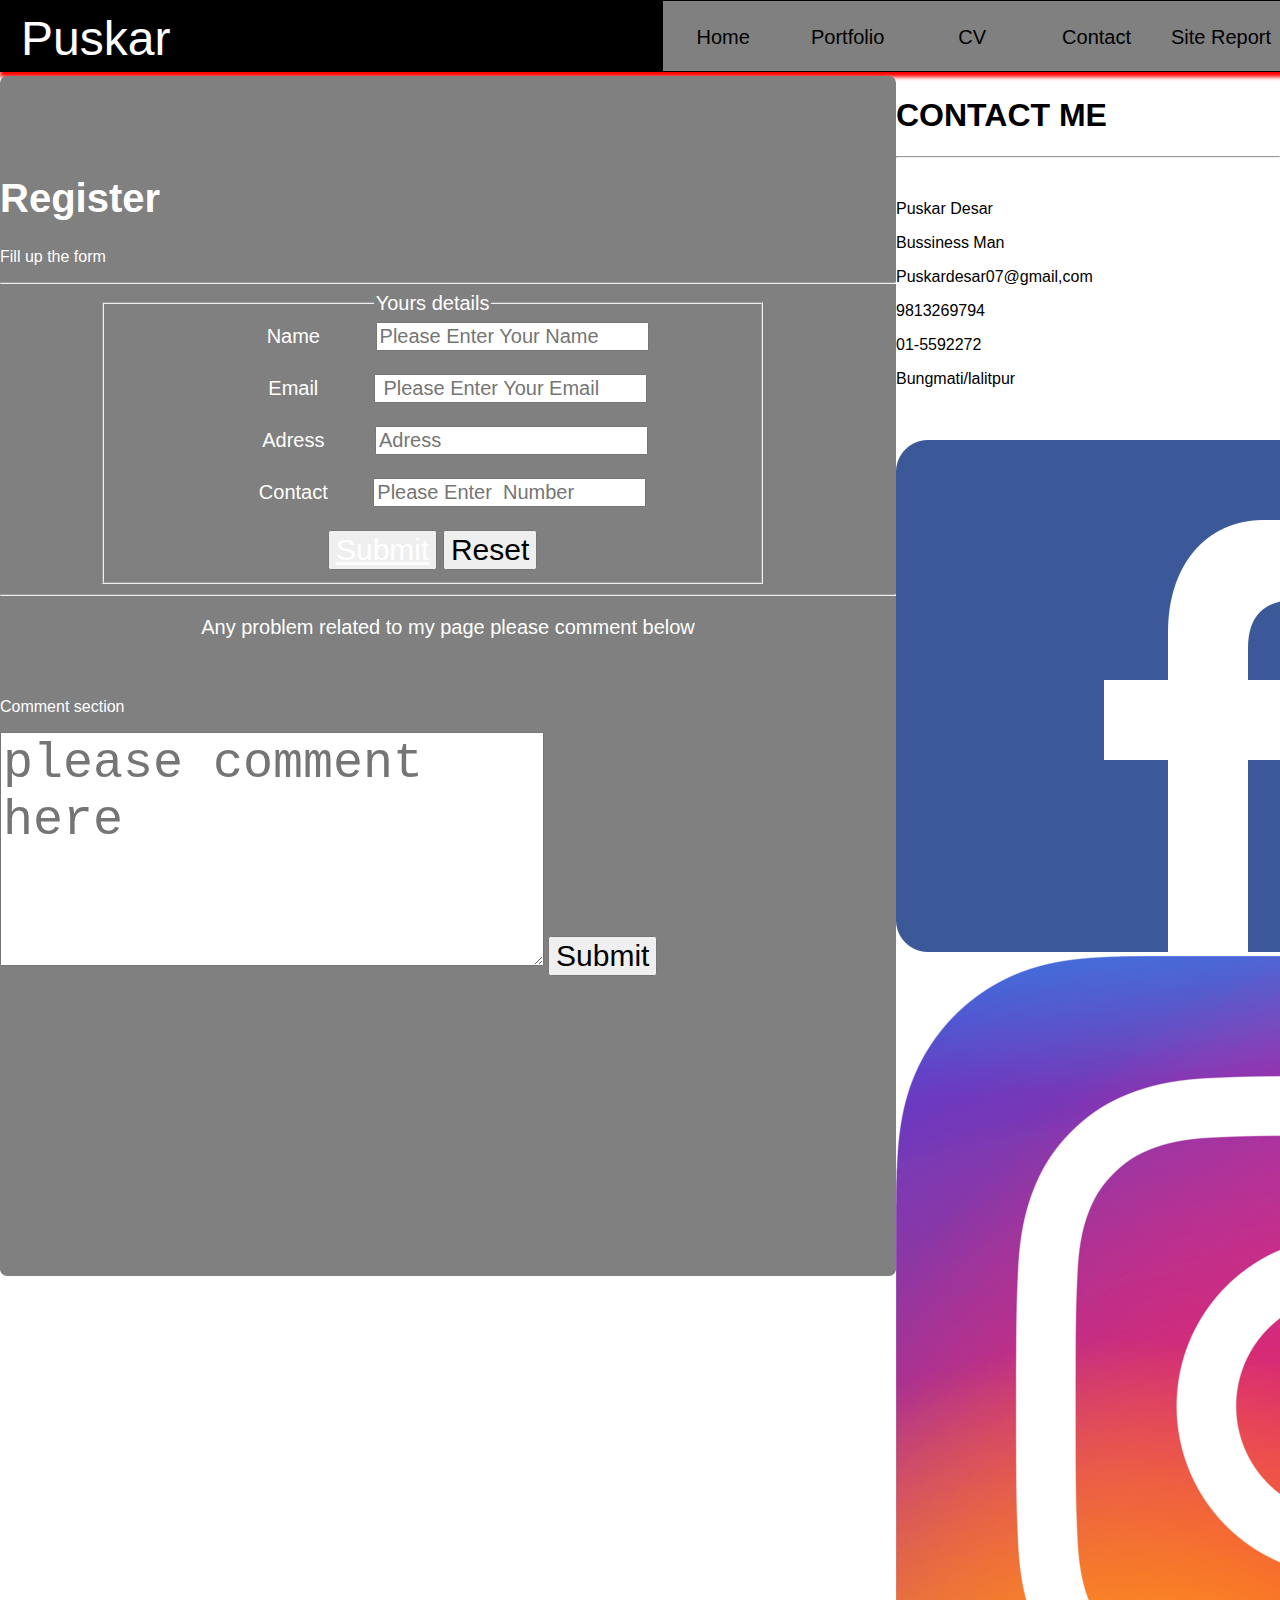
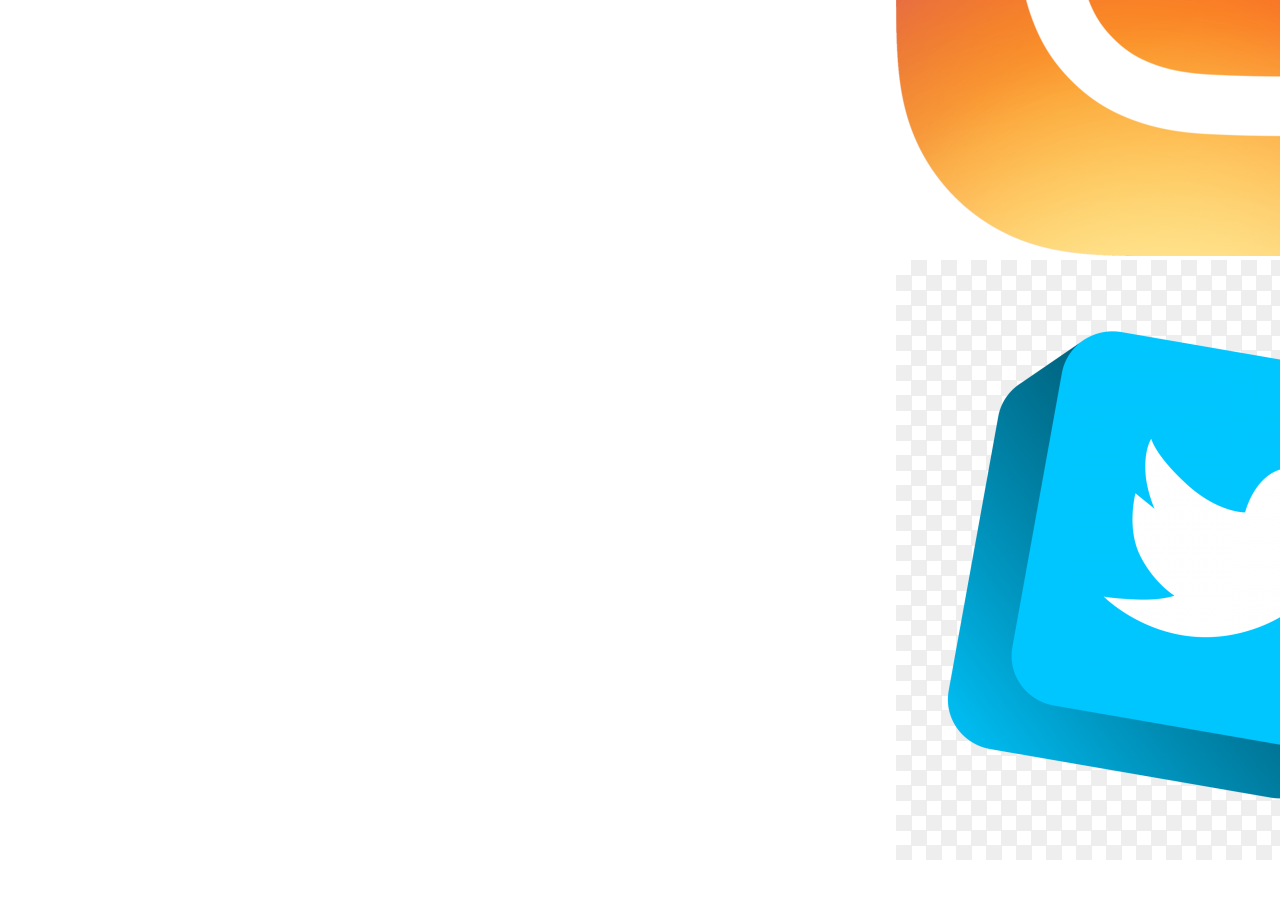
==== commit 56e11bf0: "june 8 update" ====
--- a/contact.html
+++ b/contact.html
@@ -1,40 +1,32 @@
 <!DOCTYPE html>
-<html>
-
+<html lang="en">
 <head> <title>puskar blog</title>
   <link rel="stylesheet" href="styles.css">
 </head>
 
-<body>
 
 
-  <div class="nav">
-
+<body>
+  <nav>
     <a href="" class="logo">Puskar</a>
     <label for="hide" class="burgerLabel">
-
-      <div class="burger"></div>
-      <div class="burger"></div>
-      <div class="burger"></div>
-
-    </label>
-
-
-
-
+     <div class="burger"></div>
+     <div class="burger"></div>
+     <div class="burger"></div>
+    
+     </label>    
     <input type="checkbox" id="hide" />
-
     <div class="menu">
       <ul>
         <li><a href="index.html">Home</a></li>
         <li><a href="portfolio.html">Portfolio</a></li>
         <li><a href="cv.html">CV</a></li>
         <li><a href="contact.html">Contact</a></li>
-        <li><a href="#">Site Report</a></li>
+        <li><a href="sitereport.html">Site Report</a></li>
       </ul>
     </div>
-  </div>
- 
+  </nav>
+
   <div id="workout">
 
     <div class="container">
@@ -43,86 +35,64 @@
       <hr>
 
       <div class="wwpp">
-      	<fieldset class="size">
-      		<legend>Yours details</legend>
-         Name
+        <fieldset class="size">
+          <legend>Yours details</legend>
+
+          <form>
+        Name
         <input type="text" placeholder="Please Enter Your Name" name="Name" required class="two"><br><br>
 
         Email
         <input type="text" placeholder=" Please Enter Your Email" name="email" required class="one"><br>
         <br>
         Adress
-        <input type="password" placeholder="Adress" name="Adress" required class="three"><br>
+        <input type="text" placeholder="Adress" name="Adress" required class="three"><br>
         <br>
         Contact
-        <input type="number" placeholder="Please Enter Your Number" name="Number" required class="four">
+        <input type="number" placeholder="Please Enter  Number" name="Number" required class="four">
         <br><br>
-        <button type="submit" class="registerbtn">Submit</button>
-        <button type="reset" class="registerbtn">Reset</button>
+        <button type="submit" class="registerbtn"><a href="https://mail.google.com/mail/u/1/#inbox?compose=new"> Submit</a></button>
+        <input type="reset" class="registerbtn"></form>
+
+        
     </fieldset>
 
         <hr>
 
-        <p>For other information please comment below so that i can understand ur prblm</p>
+        <p>Any problem related to my page please comment below</p>
         <br>
-     
+
+      </div>
+      <div>
+         <P>Comment section</P>
+
+        <textarea rows="4" class="five" placeholder="please comment here"></textarea>
+         <button type="reset" class="registerbtn"> Submit</button>
+        </div>
+
         
+       
+       
+    </div>
+
+  <div class="mysql"><h1>CONTACT ME </h1><hr><br><p>Puskar Desar</p> <p>Bussiness Man</p><p>Puskardesar07@gmail,com</p><p>9813269794</p><p>01-5592272</p><p>Bungmati/lalitpur</p>
+    <br> <br>
+    <div class="socialmedia">
+    <div class="facebook"><a href="https://www.facebook.com/puskar.desar/"><img src="facebook.png"></a></div>
+    <div class="facebook"><a href="https://www.instagram.com/puskrdesaar/"><img src="insta.png"></a></div>
+    <div class="facebook"><a href="https://twitter.com/DesarPuskar"><img src="twitter.png"></a></div>
+
+  </div>
+  <br>
+  <br>
+  
 
 
 
+  </div>
+  </div>
+    </div>
 
-
-      </div>
-      <div>
-      	 coment section<br>
-        <textarea rows="3" class="five"></textarea>
-         <button type="submit" class="registerbtn">Send</button></div>
-    </div>
-<fieldset class="size-2">
-    <div class="fumm">
-      <hr>
-      <h1>My details</h1>
-      <hr>
-      <br>
-
-     
-      Name
-       = Puskar desar
-     
-      <p>
-      Email  = puskardesar07@gmail.com</p>
-     <p>
-      Contact = 9813212224
-  </p>
-      <p>
-      Telephone
-      = 01667589
-  </p>
-    
-      
-      <p>
-     Location
-       = Bungmati/lalitpur
-   </p>
-    <br><br><br><br><br><br><br>
-     <hr>
-
-
-   <p>For more to contact me you can also send me message on my page or on my facebook. only necessary message will be seen. using vulgur word cause seriously harmful to you.<p>
-    <p>If its necessary pelease contact me i will try to solve ur prblm.<p> <br>
-    <h2>Page and account details</h2><hr>
-   
-    <p> Page
-       = Why so serious</p>
-      
-    <p>Facebook
-      = PuskaR DesAR </p>
-      
-
-
-
-  </fieldset>
-    </div>
 
 
 
@@ -136,4 +106,5 @@
 
 </body>
 
+
 </html>--- a/styles.css
+++ b/styles.css
@@ -41,10 +41,10 @@
 }
 
 
-#burgerLabel {
+.burgerLabel {
   margin-right: 0px;
 }
- .burger {
+ .burger{
   width: 35px;
   height: 5px;
   background-color: white;
@@ -132,7 +132,7 @@
   background-color: pink;
   color: white;
 }
-#burgerLabel {
+.burgerLabel {
 
   display: none;
   position: relative;
@@ -179,7 +179,7 @@
 }
 
 @media (max-width: 1200px) {
-  #burgerLabel {
+  .burgerLabel {
 
     display: block;
     float: right;
@@ -246,470 +246,424 @@
 }
 
 
-
-
-
-
-
-
-
-
-#rrr {
-  background-image: url(pexels-photo-1266810.JPEG);
-
-  background-size: cover;
-}
-.shahil {
+/*portfolio*/
+
+
+#first-div {
+  
+  
+   background-color: #0d2303;
+   margin-top: 5%;
+
+   overflow: hidden;
+
+
+
+}
+.second-div {
   display: grid;
 
-  grid-template-columns: auto auto;
-
-  background-color: black;
+  grid-template-columns: 30% 30% 30%;
+
+
+  background-color: #0d2303;
   width: 100%;
-  padding: 10px;
+  
   position: relative;
-  top: 20%;
+  top: 5%;
   height: auto;
+ 
   text-align: center;
-  font-size: 25px;
-  padding: 10% 0%;
-}
-.v {
+  
+
+}
+.first-year-photo {
   grid-column-start: 1;
   grid-column-end: 4;
   height: 400px;
   background-color: lightgray;
-  opacity: 0.4;
-  width: 40%;
+  
+  width: 550px;
   position: relative;
-  left: 28%;
+  left: 34%;
   margin: 2%;
- 
-}
-.g {
+  font-size: 20px;
+ 
+}
+.second-year-photo {
   background-color: lightgray;
   height: 300px;
-  width: 60%;
-  margin: 4%;
-  opacity: 0.4;
-  margin-left: 7%;
-  
-}
-.gi {
+  width: 300px;
+  margin: 6%;
+  
+  margin-left: 25%;
+  font-size: 20px;
+ 
+  
+}
+.third-year-photo {
   background-color: lightgray;
   height: 300px;
-  width: 70%;
-  margin: 4%;
-  opacity: 0.4;
-  margin-left: 7%;
-  
-}
-
-.di {
+  width: 300px;
+  margin: 6%;
+  font-size: 20px;
+  
+  margin-left: 22%;
+ 
+  
+}.first-selfi-photo{
   background-color: lightgray;
   height: 300px;
-  width: 55%;
-  opacity: 0.4;
-  position: relative;
-  left: 40%;
-  top: 10%;
-}
-.id {
-  background-color: lightgray;
+  width: 300px;
+  margin: 6%;
+  font-size: 20px;
+  
+  margin-left: 30%;
+ 
+  
+}
+
+
+.tour-photo{
+  background-color: gray;
+  height: 400px;
+  width: 600px;
+  margin-left: 10%;
+  font-size: 20px;
+ 
+}
+.group-photo{
+  background-color: gray;
+  height: 370px;
+  width: 500px;
+  margin-left: 80%;
+  font-size: 20px;
+
+}
+.rojan{
   height: 300px;
-  width: 55%;
-  position: relative;
-  left: 60%;
-  opacity: 0.4;
-   top: 10%;
-}
-.di:hover {
-  height: 350px;
+  background-image: url(222.PNG);
+  background-size: contain;
+  
+  
+}
+.rayan{
+  height: 90px;
+  width: 550px;
+  background-color: green;
+
+}
+.pakas{
+  height: 210px;
+  background-image: url(333.PNG);
+}
+.whaks{
+  height: 70px;
+  width: 300px;
+  background-color: pink;
+}
+.div-1{
+  height: 210px;
+   background-image: url(333.PNG);
+}
+.div-2{
+  height: 70px;
+  width: 300px;
+  background-color: blue;
+}
+.div-4{
+  height: 210px;
+   background-image: url(333.PNG);
+}
+.div-5{
+  height: 70px;
+  width: 300px;
+  background-color: pink;
+}
+
+.div-6{
+  height: 400px;
+  background-image: url(placeholder0.PNG);
+  background-size: cover;
+}
+.div-7{
+  height: 70px;
+  width: 600px;
+  background-color: pink;
+
+}
+.div-8{
+  height: 300px;
+  background-image: url(placeholder0.PNG);
+  background-size: cover;
+
+}
+.div-9{
+  height: 70px;
+  width: 500px;
+  background-color: pink;
+}
+.collection{
+  width: 90%;
+  height: 600px;
+
+
+  background-color: ;
+
+  margin: 5%;
+   display: grid;
+  grid-template-columns: 33% 33% 33%;
+
+
+}
+.portfolio-1{
+  text-align: center;
+  font-size: 70px;
+ 
+  text-decoration: underline;
   color: red;
-
-}
-
-.id:hover {
-  height: 350px;
-}
-
-  
-
-@media (max-width: 1000px){
-  .v{
-    height: 200px;
-    width: 40%;
-    font-size: 15px;
-    position: relative;
-    left: 25%;
-  }
-  .v h1{
-    position: relative;
-    top: 27%;
-  }
-  .g{
-    height: 150px;
-    width: 75%;
-    font-size: 10px;
-  }
-  .gi{
-    height: 150px;
-    width: 100%;
-    font-size: 10px;
-    position: relative;
-    right: 16%;
-  }
-  .gi h1 {
-    position: relative;
-    top: 27%;
-  }
-  .g h1 {
-    position: relative;
-    top: 27%;
-  }
-  .di{
-    height: 200px;
+  animation-name: colorexchange;
+  animation-duration: 7s;
+
+}
+@keyframes colorexchange{
+  0%{
+    color:  #0d2303;
+  }
+  25%{
+    color: black;
+  }
+  50%{
+    color:  #0d2303;
+  }
+  80%{
+    color: pink;
+  }
+
+}
+
+  
+
+@keyframes portfolio-s{
+  0%{
    
-    font-size: 10px;
-    width: 90%;
-  }
-  .di h1{
-    position: relative;
-    top: 25%;
-
-  }
-  .id{
-    height: 200px;
-   width: 90%;
-    font-size: 10px;
-  }
-  .id h1{
-    position: relative;
-    top: 25%;
-
-}
-}
-
-
-
-
-
-
-
-/*
-#physics {
-  text-align: center;
-}
-.maths {
-  display: grid;
+    color:  #0d2303;
+  }
+  50%{
+    color: red;
+  }
+  100%{
+    color: black;
+  }
+}
+.collection-1{
+  background-image: url(01.PNG);
+ animation-name: nobita;
+ background-size: cover;
+background-repeat: no-repeat;
+  transition-duration: 10s;
+  background-size: cover;
+  
+
+ margin: 5%;
+}
+.myphto{
+  color: #e7efab;
+  width: 100%;
+
+  width: 100%;
+
+
+
+
+
+}
+.myphto h1{
+  margin-top: 7%;
+   font-size: 50px;
+}
+@keyframes nobita{
+  0%{
+    background-color: #0d2303;
+
+  }
+  50%{
+     
+    background-color: blue;
+    filter: blur(0);
+
+  }
+ 
+}
+
+
+@media (max-width: 1200px){
+ .second-year-photo{
+  margin: 5%;
+ }
+ .third-year-photo{
+  margin-left: 17%;
+ }
+  .tour-photo{
+    width: 400px;
+
+  }
+  .group-photo{
+    width: 350px;
+  }
+  .first-year-photo{
+    width: 450px;
+    margin-left: -2%;
+  }
+  .rayan{
+  
+  width: 450px;
+  background-color: green;
+}
+.div-7{
+  width: 400px;
+}
+.div-6{
+   width: 400px; 
+   width: 400px;
+ 
+  
+
+}
+.div-9{
+  width: 350px;
+}
+}
+
+  
+
+
+
+
+*/
+.for-cv{
+ display: grid;
   grid-template-columns: 28% 72%;
+  /*display: flex;
+  flex-direction: row;*/
   margin-top: 5px;
-  background-color: green;
+ 
+  height: 1100px;
+  width: 90%;
+  margin: 5%;
+  
+
+}
+.part-1{
+  background-color: #fafafa;
+  height: 1100px;
+  width: 100%;
+ position: relative;
+}
+.part-2{
+  background-color: #9090d2;
   height: auto;
   width: 100%;
-}
-.health {
-  background-color: white;
-  height: 800px;
-}
-.wealth {
-  background-color: orange;
+
+}
+.own-picture{
+  height: 150px;
+  width: 60%;
+  background-image: url(myimg.jpg);
+  margin: 7%;
+ /* border: 3px solid black;*/
+  background-size: contain;
+  background-repeat: no-repeat;
+
+}
+
+.for-name{
+  margin-top: -20px;
+  margin-left: 30px 
+}
+.part-1 p{
+margin-top: -20px;
+  margin-left: 30px 
+}
+.my-status{
+
   height: auto;
-  display: grid;
-  grid-template-columns: 50% 50%;
-}
-.jojo {
-  height: 200px;
-}
-.pojo {
-  background-color: gray;
-  height: 400px;
-}
-.punk {
-  width: 50%;
-  height: 170px;
-  background-color: red;
-  position: relative;
-  top: 2%;
-  left: 1%;
-  border: 3px solid blue;
-}
-.punk h1 {
-  position: relative;
-  top: 39%;
-  font-size: 20px;
-  left: 102%;
-}
-.punk p {
-  position: relative;
-  top: 30%;
-  font-size: 15px;
-  left: 102%;
-}
-.pojo h1 {
   text-align: center;
-  background:  blue;
-}
-.pojo p {
+
+}
+.profile-status p{
+  margin-top: 20px;
+}
+
+ .maintain-margin{
+  margin-top: 20px;
+ 
+  text-align: start;
+ }
+ .my-details{
+  margin-left: 3%;
+  
+ }
+ .cv-name h1{
   text-align: center;
-  background:  purple;
-}
-}
-.pojo h2 {
-  text-align: center;
-}
-.intro{
+  text-decoration: underline;
+
+  color: white;
+  font-size: 33px;
+ }
+
+ .flex{
+  display: flex;
+  flex-direction: row;
+   font-size: 30px;
+   justify-content: space-around;
+   height: auto;
+ }
+ .flex a{
+  color: black;
+ }
+ .education-1 h1{
+  color: black;
+ 
+ }
+ .down{
+  margin-top: 20px;
+ }
+ .education-1{
+ /*margin-left: 3%;*/
+ height: 750px;
+ width: 100%;
+ /*background-color: blue;*/
+ }
+ .war-zone{
+  display: flex;
+  flex-direction: row;
+  justify-content: space-between;
+
+ } 
+.education-box{
+  height: 750;
+  width: 70%;
+
+ /* background-color: red;*/
+}
+.dream{
+
+  
   height: auto;
-  width: 100%;
-  background-color: red;
-}
-.details{
-  background-color: pink;
-  height: 360px;
-}
-.tonk p {
-  text-align: left;
-}
-
-.tonk
-{
-  width: 25%;
-  float: left;
-  font-size: 19px;
-}
-.monk{
-   width: 75%;
-  float: left;
-  font-size: 19px;
-}
-.qulifiaction{
-  background-color: purple;
-  height: 800px;
-}
-.hobbies{
-  background-color: skyblue;
-  height: 800px;
-
-}
-
-@media(max-width: 1000px) {
-  .maths {
-    display: flex;
-    flex-direction: column;
-
-    flex-wrap: wrap;
-  }
-  .wealth {
-    height: 800px;
-  }
-  .pojo{
-    display: grid;
-    grid-template-columns: 40% 60%;
-  }
-  .punk{
-    width: 25%;
-  }
-}
-*/
-cv csss
-
-#physics {
-  text-align: center;
-
-}
-.maths {
-  display: grid;
-  grid-template-columns: 28% 72%;
-  margin-top: 5px;
-  background-color: green;
-  height: auto;
-  width: 100%;
-}
-.health {
-  background-color: white;
-  height: 550px;
-}
-.wealth {
-  background-color: orange;
-  height: auto;
- display: flex;
- flex-direction: column;
- 
-}
-.jojo {
-  height: 200px;
-}
-.pojo {
-  background-color: gray;
-  height: 400px;
-}
-.punk {
-  width: 50%;
-  height: 170px;
-  background-image: url(myimg.jpg); 
-  background-size: cover;
-  position: relative;
-  top: 2%;
-  left: 1%;
-  border: 3px solid blue;
-}
-.punk h1 {
-  position: relative;
-  top: 39%;
-  font-size: 20px;
-  left: 102%;
-}
-.punk p {
-  position: relative;
-  top: 30%;
-  font-size: 15px;
-  left: 102%;
-}
-.pojo h1 {
-  text-align: center;
-  background: #ea00ff;
-      margin-top: -0;
-}
-.pojo p {
-  text-align: center;
-  background:  purple;
-}
-}
-.pojo h2 {
-  text-align: center;
-}
-.intro{
-  height: auto;
-  width: 100%;
-  background-color: #25d815;
-}
-
-.details{
-  background-color: #e8e6e6;
-  height: 450px;
-
-}
-.details h2{
-
-text-align: center;
-background-color: purple;
-margin-top: -0%;
-
-}
-.tonk p {
-  text-align: left;
-}
-
-.tonk
-{
-  width: 40%;
-  float: left;
-  
-  font-size: 19px;
-
-
-}
-.monk{
-   width: 60%;
-  float: left;
-  font-size: 19px;
-}
-.qulifiaction{
-  background-color: purple;
-  height: 400px;
-  display: grid;
-  grid-template-columns: 50% 50%;
-}
-.bonty{
-background-image: url(mmm.jfif);
-background-size: cover;
-border: 3px solid black;
-  height: 400px;
-  
-  
-}
-.bonty h1{
-
-margin-top: -0%;
-
-text-align: center;
-background: gray;
-height: 60px;
-font-size: 30px;
-
-
-}
-.bonty li{
   margin-left: 5%;
-}
-.monty{
-  background-color: blue;
-  height: 400px;
-  border: 3px solid black;
-  display: flex;
-  flex-direction: column;
-
-
-
-
-
- 
-
-}
-
-
-
- .maintain-size {
-   text-align: center;
-   background-color: gray;
-   margin-top: -0%;
-   height: 60px; 
-
-}
-.forphoto{
-  height: 360px;
- background-image: url(cybersecurity-skills-gap.PNG);
-background-size: cover;
-padding-bottom: 20px;
-
-
-
-}
-
-.monty li{
-  margin-left: 5%;
-  color: black;
-  font-size: 20px;
-}
-.hobbies{
-  background-color: skyblue;
-  height: auto;
-   display: grid;
-  grid-template-columns: 50% 50%;
-
-}
-.dream{
-
-  background-color: lightgray;
-  height: auto;
-  border: 3px solid black;
-
-
-
-
- 
-
   
 }
 .dream h1{
    text-align: center;
-   background-color: gray;
+   
    margin-top: -0%;
    height: 60px;
 
 
-}
-.dream li{
+
+}
+.dream p{
   margin-left: 10%;
   font-size: 27px;
   list-style: none;
@@ -737,39 +691,10 @@
  background-color: blue;
  height: 7px;
 }
-.language{
-
-  display: flex;
-  flex-direction: column;
-  border: 3px solid black;
-
-}
-.experience-1{
-  background-color: gray;
-  height: auto;
-
-}
-.language h1 {
-   text-align: center;
-   background-color: pink;
-   margin-top: -0%;
-   height: 60px; 
-}
-.language h2 {
-   text-align: center;
-   background-color: green;
-   margin-top: -0%;
-   height: 60px;
-   font-size: 30px; 
-}
-.language li{ 
-margin-left: 10%;
- }
-
- .picture{
+.picture{
   display: grid;
-  grid-template-columns: 23% 23% 23% 23%;
-  height: 140px;
+  grid-template-columns: 50% 50%;
+  height: 240px;
   justify-content: space-around;
 
  }
@@ -793,79 +718,31 @@
   background-size: contain;
   background-repeat: no-repeat;
  }
-
-
-
-@media (max-width: 1000px) {
-  .maths {
-    display: flex;
-    flex-direction: column;
-
-
-    flex-wrap: wrap;
-  }
-  .wealth {
-    height: 800px;
-  }
-  .pojo{
-    display: grid;
-    grid-template-columns: 40% 60%;
-
-
-
-
-  }
-  .punk{
-    width: 25%;
-  }
-  .tonk{
-    font-size: 23px;
-  }
-  .monk{
-    font-size: 23px;
-  }
-  .qulifiaction{
-display: flex;
-flex-direction: column;
-height: auto;
-
-  }
-  .hobbies{
-    display: flex;
-    flex-direction: column;
-    height: auto;
-
-  }
-  .wealth li{
-    font-size: 27px;
-  }
-}
-
-
-
-
-  
-
-
-
-
-
-
-
-
-
-
-
-
-
-
-
-
-
-
-
-
-
+/*@media and screen(max-width: 1000px){
+  .education-1{
+    font-size: 15px;
+  }
+  .mother-1{
+    font-size: 20px;
+  }
+
+}*/
+/*@media (max-width: 360px){
+.maintain-margin{
+  font-size: 17px;
+}
+.mother-1 p{
+  font-size: 13px;
+}
+.skills p{
+  font-size: 13px;
+}
+.experience-2 p{
+  font-size: 13px;
+}
+
+}
+*/
 
 
 
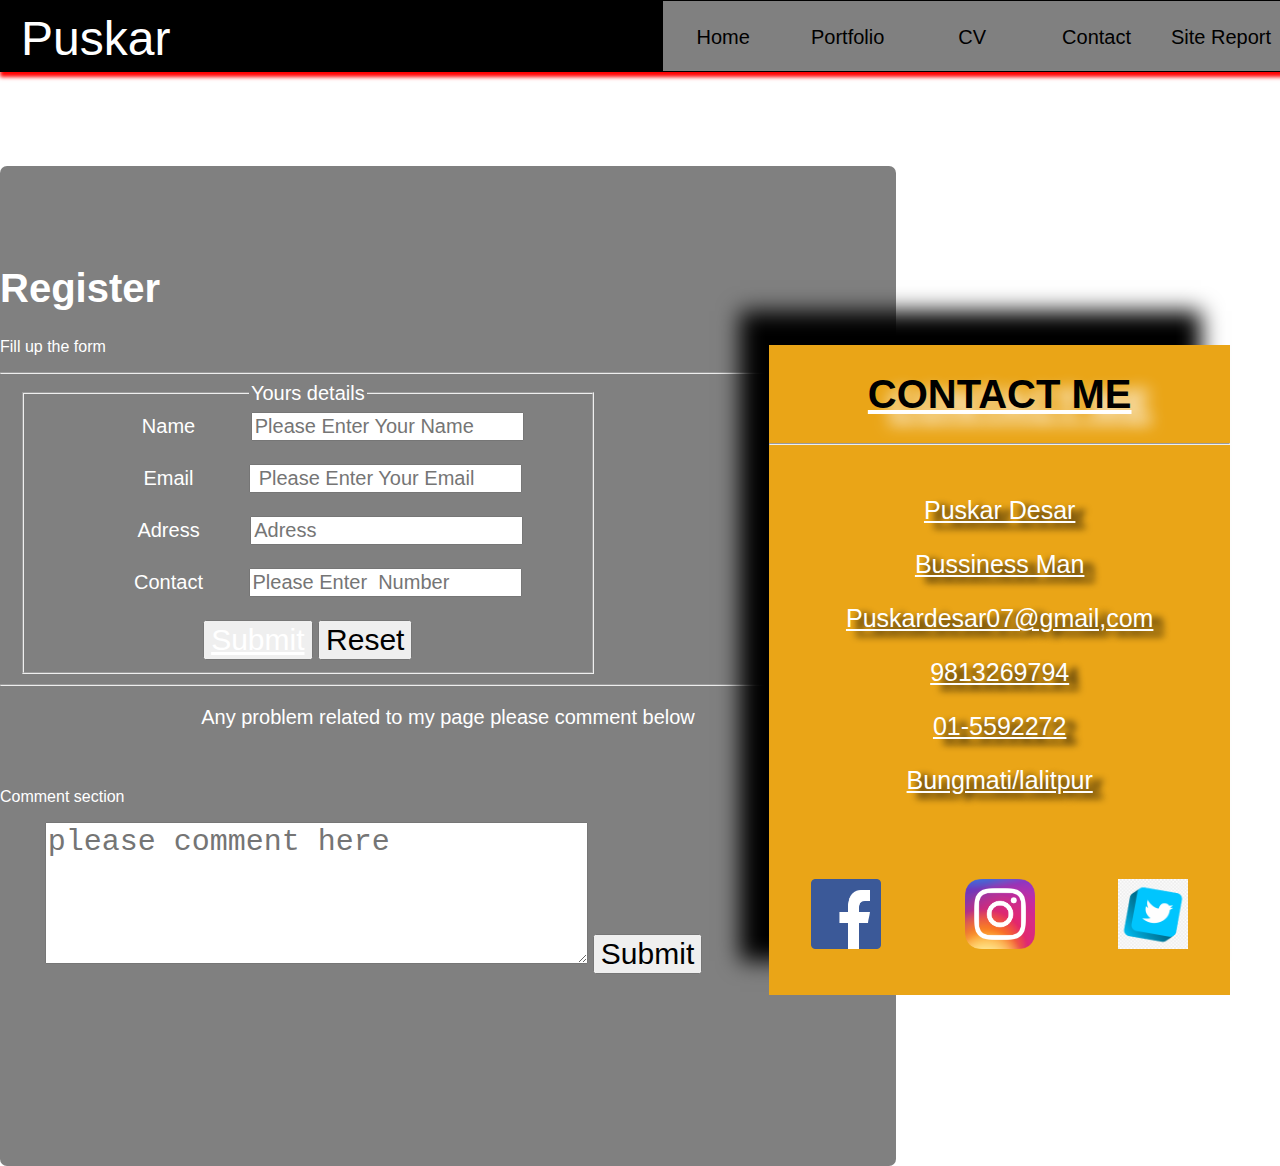
==== commit d24779eb: "june 9 second update" ====
--- a/contact.html
+++ b/contact.html
@@ -1,3 +1,4 @@
+
 <!DOCTYPE html>
 <html lang="en">
 <head> <title>puskar blog</title>
@@ -107,4 +108,18 @@
 </body>
 
 
-</html>+</html>
+<!-- 
+  1)the face book icon has been extracted from google chrome  and icon link given below
+
+    https://www.iconfinder.com/icons/317727/facebook_social_media_social_icon ( date may27)
+
+
+2)the instagram icon has been extracted from google chrome  and icon link given below
+https://commons.wikimedia.org/wiki/File:Instagram_icon.png
+
+
+3)the twitter icon has been extracted from google chrome and icon link given below
+https://similarpng.com/3d-twitter-logo-png/
+
+-->--- a/styles.css
+++ b/styles.css
@@ -3,20 +3,13 @@
   padding: 0;
   font-family: Helvetica, sans-serif;
   background-image: url(pexels-photo-268533.JPEG);
-  
   background-attachment: fixed;
   width: 100%;
   background-size: cover;
   background-repeat: no-repeat;
   animation-name: example;
   animation-duration: 10s;
-  animation-iteration-count: infinite;
-  
-
-
-
- 
-  
+  animation-iteration-count: infinite; 
 }
 @keyframes example{
   25%{
@@ -39,8 +32,6 @@
 a {
   color: white;
 }
-
-
 .burgerLabel {
   margin-right: 0px;
 }
@@ -51,14 +42,11 @@
   margin: 6px 2px;
   display: flex;
   flex-direction: column;
-
-
 }
 
 nav {
   background-color: black;
   box-shadow: 4px 1px 4px 4px red;
-
   width: 100%;
   z-index: 3;
   color: gray;
@@ -86,15 +74,12 @@
 
 nav ul li a {
   display: block;
-
   text-decoration: none;
   height: 20px;
   width: 120px;
-
   font-size: 20px;
   color: #000000;
   padding: 25px 0px;
-
   transition: 0.6s ease;
 }
 
@@ -111,7 +96,6 @@
 @keyframes makani{
   20%{
     color: red;
-
   }
   40%{
     color: blue;
@@ -120,12 +104,10 @@
   {
     color: pink;
     color: pink
-
   }
   80%{
     color: gray;
   }
-
 }
 
 ul li a:hover {
@@ -157,48 +139,33 @@
 }
 @keyframes puskar-1{
   0%{ background-color: red;
-    
     transform: rotateX(90deg);
-
    }
    25%{ 
     background-color: blue;
-
-
-
    }
    25%{ 
     background-color: blue;
-    
-
-
     }
     100%{
       background-color: pink;
     }
 }
-
 @media (max-width: 1200px) {
   .burgerLabel {
-
     display: block;
     float: right;
   }
 }
-
-
 @media (max-width: 1201px) {
   ul li {
     flex-direction: column;
-
   }
   .menu {
     text-align: center;
     width: 100%;
     height: 2200px;
     background-attachment: fixed;
-   
-    
     display:  none;
     float: right;
    overflow: hidden;
@@ -217,12 +184,9 @@
     color: white;
     width: 100%;
   }
-
   .menu ul li a {
     width: 100%;
   }
-
-
   .menu a {
     width: 100%;
     border-bottom: 1px solid black;
@@ -234,7 +198,6 @@
   }
   #hide:checked + .menu {
     display: block;
-
   }
   #title  {
   padding: 0px;
@@ -250,56 +213,38 @@
 
 
 #first-div {
-  
-  
    background-color: #0d2303;
    margin-top: 5%;
-
    overflow: hidden;
-
-
-
 }
 .second-div {
   display: grid;
-
   grid-template-columns: 30% 30% 30%;
-
-
   background-color: #0d2303;
   width: 100%;
-  
   position: relative;
   top: 5%;
   height: auto;
- 
-  text-align: center;
-  
-
+  text-align: center;
 }
 .first-year-photo {
   grid-column-start: 1;
   grid-column-end: 4;
   height: 400px;
   background-color: lightgray;
-  
   width: 550px;
   position: relative;
   left: 34%;
   margin: 2%;
   font-size: 20px;
- 
 }
 .second-year-photo {
   background-color: lightgray;
   height: 300px;
   width: 300px;
   margin: 6%;
-  
   margin-left: 25%;
-  font-size: 20px;
- 
-  
+  font-size: 20px; 
 }
 .third-year-photo {
   background-color: lightgray;
@@ -307,20 +252,14 @@
   width: 300px;
   margin: 6%;
   font-size: 20px;
-  
-  margin-left: 22%;
- 
-  
+  margin-left: 22%; 
 }.first-selfi-photo{
   background-color: lightgray;
   height: 300px;
   width: 300px;
   margin: 6%;
   font-size: 20px;
-  
-  margin-left: 30%;
- 
-  
+  margin-left: 30%; 
 }
 
 
@@ -330,7 +269,6 @@
   width: 600px;
   margin-left: 10%;
   font-size: 20px;
- 
 }
 .group-photo{
   background-color: gray;
@@ -338,20 +276,16 @@
   width: 500px;
   margin-left: 80%;
   font-size: 20px;
-
 }
 .rojan{
   height: 300px;
   background-image: url(222.PNG);
-  background-size: contain;
-  
-  
+  background-size: contain; 
 }
 .rayan{
   height: 90px;
   width: 550px;
   background-color: green;
-
 }
 .pakas{
   height: 210px;
@@ -406,15 +340,10 @@
 .collection{
   width: 90%;
   height: 600px;
-
-
   background-color: ;
-
   margin: 5%;
    display: grid;
   grid-template-columns: 33% 33% 33%;
-
-
 }
 .portfolio-1{
   text-align: center;
@@ -424,7 +353,6 @@
   color: red;
   animation-name: colorexchange;
   animation-duration: 7s;
-
 }
 @keyframes colorexchange{
   0%{
@@ -441,8 +369,6 @@
   }
 
 }
-
-  
 
 @keyframes portfolio-s{
   0%{
@@ -463,20 +389,12 @@
 background-repeat: no-repeat;
   transition-duration: 10s;
   background-size: cover;
-  
-
  margin: 5%;
 }
 .myphto{
   color: #e7efab;
   width: 100%;
-
-  width: 100%;
-
-
-
-
-
+  width: 100%;
 }
 .myphto h1{
   margin-top: 7%;
@@ -485,18 +403,12 @@
 @keyframes nobita{
   0%{
     background-color: #0d2303;
-
   }
   50%{
-     
     background-color: blue;
     filter: blur(0);
-
-  }
- 
-}
-
-
+  }
+}
 @media (max-width: 1200px){
  .second-year-photo{
   margin: 5%;
@@ -515,8 +427,7 @@
     width: 450px;
     margin-left: -2%;
   }
-  .rayan{
-  
+  .rayan{ 
   width: 450px;
   background-color: green;
 }
@@ -526,37 +437,27 @@
 .div-6{
    width: 400px; 
    width: 400px;
- 
-  
-
 }
 .div-9{
   width: 350px;
 }
 }
-
-  
-
-
-
-
-*/
+/*cv*/
 .for-cv{
  display: grid;
-  grid-template-columns: 28% 72%;
+  grid-template-columns: 32% 68%;
   /*display: flex;
   flex-direction: row;*/
   margin-top: 5px;
  
-  height: 1100px;
+  height: 1200px;
   width: 90%;
   margin: 5%;
-  
-
+  box-shadow: -29px -34px 21px black;
 }
 .part-1{
   background-color: #fafafa;
-  height: 1100px;
+  height: 1300px;
   width: 100%;
  position: relative;
 }
@@ -564,7 +465,6 @@
   background-color: #9090d2;
   height: auto;
   width: 100%;
-
 }
 .own-picture{
   height: 150px;
@@ -574,9 +474,7 @@
  /* border: 3px solid black;*/
   background-size: contain;
   background-repeat: no-repeat;
-
-}
-
+}
 .for-name{
   margin-top: -20px;
   margin-left: 30px 
@@ -586,19 +484,20 @@
   margin-left: 30px 
 }
 .my-status{
-
   height: auto;
   text-align: center;
-
 }
 .profile-status p{
   margin-top: 20px;
-}
-
+  font-size: 20px;
+}
  .maintain-margin{
   margin-top: 20px;
- 
   text-align: start;
+  font-size: 20px;
+ }
+ .maintain-margin{
+  font-size: 20px;
  }
  .my-details{
   margin-left: 3%;
@@ -624,10 +523,20 @@
  }
  .education-1 h1{
   color: black;
- 
+  font-size: 30px;
+ 
+ }
+ .mother-1{
+  font-size: 21px;
+ }
+ .skills{
+  font-size: 21px;
  }
  .down{
   margin-top: 20px;
+ }
+ .experience-2{
+  font-size: 21px;
  }
  .education-1{
  /*margin-left: 3%;*/
@@ -648,27 +557,19 @@
  /* background-color: red;*/
 }
 .dream{
-
-  
   height: auto;
-  margin-left: 5%;
-  
+  margin-left: 5%; 
 }
 .dream h1{
    text-align: center;
-   
    margin-top: -0%;
    height: 60px;
-
-
-
+   margin-left: -20%;
 }
 .dream p{
   margin-left: 10%;
   font-size: 27px;
   list-style: none;
- 
-
 }
 .mynepal{
   width: 70%;
@@ -718,41 +619,48 @@
   background-size: contain;
   background-repeat: no-repeat;
  }
-/*@media and screen(max-width: 1000px){
-  .education-1{
-    font-size: 15px;
-  }
+ .mommy h4{
+  font-size: 25px;
+  text-decoration: underline; 
+ }
+ .personal-status h1{
+  text-align: center;
+ }
+ .personal-status p{
+  text-align: start;
+  font-size: 20px;
+ }
+ .personal-status b{
+  font-size: 20px;
+ }
+ .mommy p{
+  font-size: 20px;
+ }
+ .hoobies-1 p{
+  font-size: 20px;
+ }
+ @media  (max-width: 1000px){
   .mother-1{
-    font-size: 20px;
-  }
-
-}*/
-/*@media (max-width: 360px){
-.maintain-margin{
-  font-size: 17px;
-}
-.mother-1 p{
-  font-size: 13px;
-}
-.skills p{
-  font-size: 13px;
-}
-.experience-2 p{
-  font-size: 13px;
-}
-
-}
-*/
-
-
-
-
-
-
-
-
-
-/*contcct*/
+  font-size: 19px;
+ }
+ .skills{
+  font-size: 19px;
+ }
+ .down{
+  margin-top: 20px;
+ }
+ .experience-2{
+  font-size: 19px;
+ }
+ .for-cv{
+  height: 1450px;
+ }
+ .part-1{
+  height: 1450px;
+ }
+}
+
+
 
 #workout {
   width: 100%;
@@ -763,22 +671,25 @@
 }
 .fumm {
   background-color: black;
-  margin-top: 75px;
+  margin-top: 90px;
   height: 900px;
   color: white;
-  opacity: 0.5;
+ 
+  font-size: 18px;
 
 
  
   background-attachment: fixed;
 }
+
 
 .container {
   background-color: gray;
   width: 100%;
-  height: 1200px;
+  height: 1000px;
   border-radius: 7px;
   color: white;
+  margin-top: 90px;
  
 }
 
@@ -822,8 +733,9 @@
   position: relative;
 }
 .five {
-  font-size: 50px;
+  font-size: 30px;
   width: 60%;
+  margin-left: 5%
 }
 
 .registerbtn {
@@ -833,9 +745,9 @@
   background-color: green;
 }
 .size{
-  width: 70%;
+  width: 60%;
   position: relative;
-  left: 100px;
+  left: 20px;
 }
 .size-2{
   width: 90%;
@@ -843,55 +755,238 @@
  
   
 }
-
-
-.wwpp a:hover {
-  color: green;
+.mysql{
+  background-color: #eaa517;
+  height: 650px;
+  margin-left: -33%;
+  margin-top: 70%;
+  width: 120%;
+ box-shadow: -29px -34px 21px black;
+ animation-name: colorchange;
+ animation-duration: 10s;
+ animation-iteration-count: infinite;
+}
+@keyframes colorchange{
+ 
+  25%{
+    background-color: #1de844;
+  }
+  
+}
+.mysql h1{
+  font-size: 40px;
+  text-align: center;
+  text-shadow: 20px 10px 15px white;
+  text-decoration: underline white;
+  animation-name: spacing;
+  animation-duration: 5s;
+ animation-iteration-count: infinite;
+}
+@keyframes spacing{
+  0%{
+    color: white;
+  }
+  25%{
+    color: blue;
+    letter-spacing: 10px;
+
+  }
+  75%{
+    color: pink
+  }
+
+}
+
+.mysql p{
+  font-size: 25px;
   text-decoration: underline;
-  
-}
-
-
-
-
-
-@media screen and (max-width: 1000px){
-  
-  .fumm{
-    font-size: 15px;
-
-  }
-  #workout{
-    grid-template-columns: 65% 35%;
-
-   height: 1000px;
-  }
+  text-align: center;
+  color: white;
+  text-shadow: 10px 5px 7px black;
+}
+.socialmedia {
+  display: flex;
+  flex-direction: row;
+  justify-content: space-around;
+  margin-top: 5%;
+
+  }
+  .facebook:hover{
+    background-color: lightgray;
+    opacity: 0.7;
+  }
+  .insta:hover{
+    background-color: lightgray;
+    opacity: 0.3;
+  }
+  .Twitter:hover{
+    background-color: lightgray;
+    opacity: 0.3;
+  }
+  .facebook img{
+    height: 70px;
+    width: 70px;
+    
+ 
+  }
+ 
+
+@media  (max-width: 1000px){
+  
+ 
+  
   .container {
     margin-left: 10px;
-    height: 1000px;
+    height: 1130px;
+    width: 120%
+
+  }
+  .container p{
+    font-size: 30px;
   }
   .one {
-    font-size: 10px;
+    font-size: 23px;
+    margin-left: 3%;
+
 
   
   }
   .two {
-    font-size: 20px;
+    font-size: 23px;
+    margin-left: 2%;
     
+    
   }
   .three {
-    font-size: 20px;
+    font-size: 23px;
+    margin-left: 1%;
     
   }
   .four {
-    font-size: 20px;
+    font-size: 23px;
+    margin-left: 0.7%;
     
   }
+  .five{
+    font-size: 25px;
+    width: 30%;
+    margin-left: 5%;
+  }
+  .mysql{
+    margin-top: 300%;
+    width: 130%;
+  }
+  
+
+
+
+  
+   
+  
   .wwpp {
-    font-size: 20px;
-  }
-  
-
-}
-
-
+    font-size: 25px;
+  }
+  .size{
+    width: 77%;
+    text-align: left;
+
+   
+  }
+  .registerbtn{
+    font-size: 15px;
+
+  }
+  .uppicture{
+  
+  width: 50%; 
+
+}
+.downpicture{
+  width: 50%;
+  height: auto;
+
+
+}
+ 
+
+}
+.first-site{
+  background-color: white;
+  width: 100%;
+  height: auto;
+  overflow: hidden;
+ 
+}
+.assigsment-1{
+  height: 70px;
+  width: 100%;
+  background-color: #1c537f;
+  text-align: center;
+
+}
+.assigsment-1 h1{
+  position: relative;
+ top: 20px;
+}
+.description{
+  background-color: lightgray;
+  width: 86%;
+
+  height: auto;
+  margin: 7%;
+  border: 5px solid black;
+  
+ 
+
+}
+.description h2{
+   background-color: gray;
+  margin-left: 2%;
+ 
+
+
+ 
+}
+.description p{ 
+  margin-left: 5%;
+
+ }
+.screenshot{
+  height: 700px;
+  width: 100%;
+ 
+
+   display: grid;
+
+grid-template-columns:  auto auto;
+  justify-content: space-around;
+
+ }
+ .screenshot-1{
+
+
+ height: 300px;
+ width: 500px;
+  background-color: blue;
+
+  
+
+ }
+ .screenshot-1 img{
+  height: 300px;
+  width: 500px; 
+ }
+ @media (max-width: 1000px){
+  .screenshot-1{
+    height: 250px;
+    width: 350px;
+  }
+  .screenshot-1 img{
+    height: 250px;
+    width: 350px;
+  }
+
+ }
+
+
+
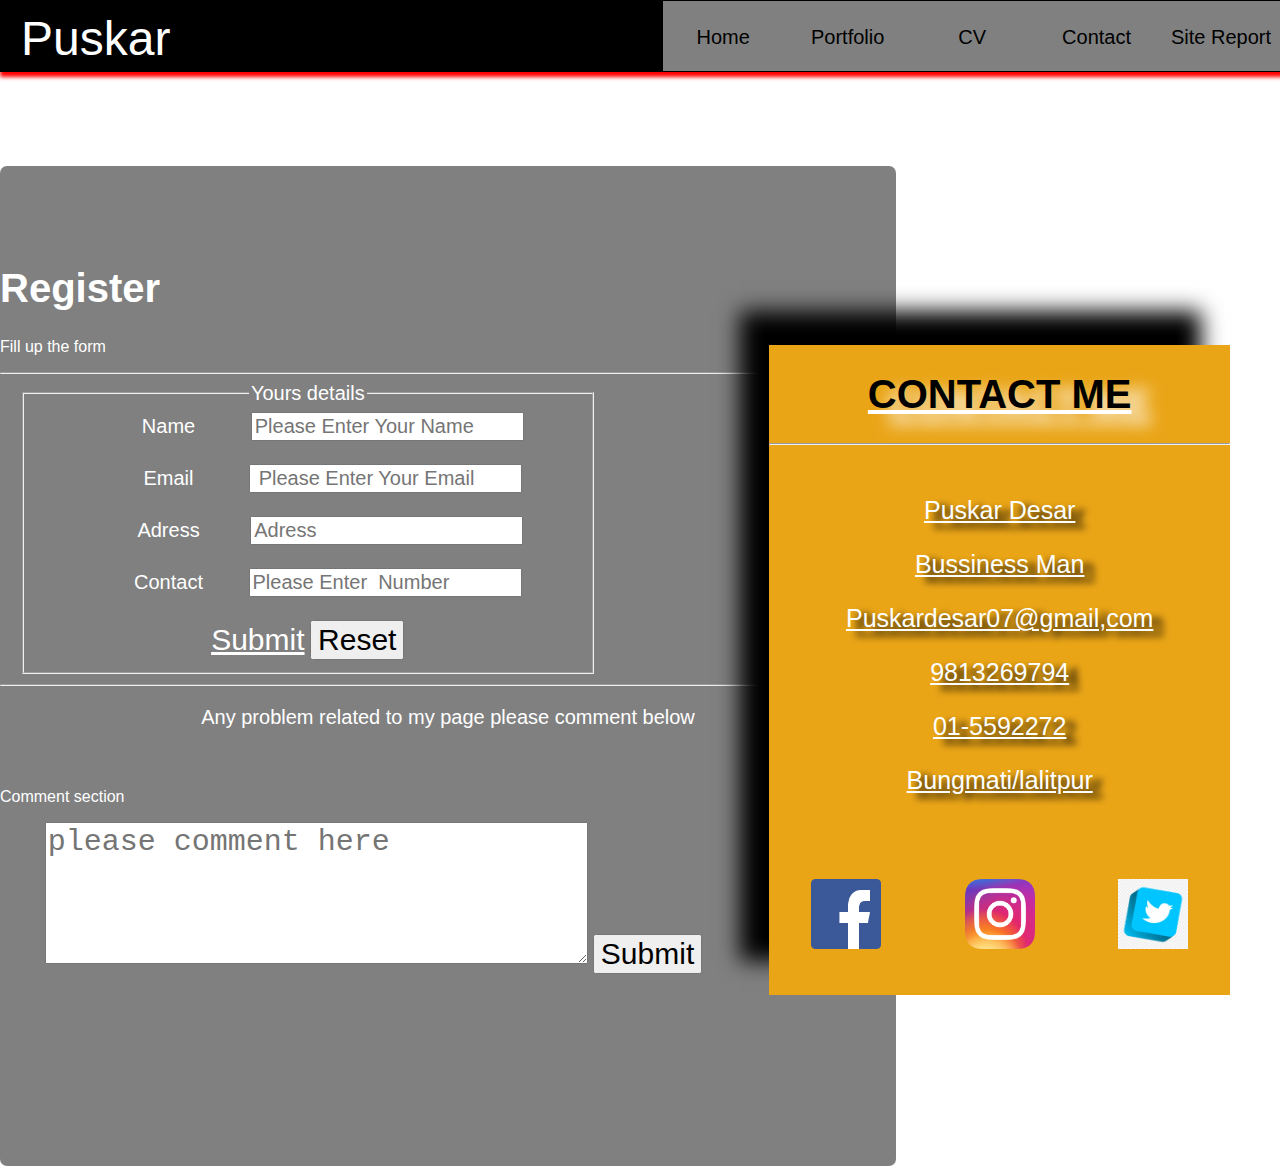
==== commit 953a9a56: "june 12 upadte" ====
--- a/contact.html
+++ b/contact.html
@@ -1,20 +1,15 @@
-
 <!DOCTYPE html>
 <html lang="en">
 <head> <title>puskar blog</title>
   <link rel="stylesheet" href="styles.css">
 </head>
-
-
-
 <body>
   <nav>
     <a href="" class="logo">Puskar</a>
     <label for="hide" class="burgerLabel">
-     <div class="burger"></div>
-     <div class="burger"></div>
-     <div class="burger"></div>
-    
+     <span></span>
+     <span></span>
+     <span></span>
      </label>    
     <input type="checkbox" id="hide" />
     <div class="menu">
@@ -27,22 +22,17 @@
       </ul>
     </div>
   </nav>
-
   <div id="workout">
-
     <div class="container">
       <h1>Register</h1>
       <p>Fill up the form</p>
       <hr>
-
       <div class="wwpp">
         <fieldset class="size">
           <legend>Yours details</legend>
-
           <form>
         Name
         <input type="text" placeholder="Please Enter Your Name" name="Name" required class="two"><br><br>
-
         Email
         <input type="text" placeholder=" Please Enter Your Email" name="email" required class="one"><br>
         <br>
@@ -52,62 +42,32 @@
         Contact
         <input type="number" placeholder="Please Enter  Number" name="Number" required class="four">
         <br><br>
-        <button type="submit" class="registerbtn"><a href="https://mail.google.com/mail/u/1/#inbox?compose=new"> Submit</a></button>
-        <input type="reset" class="registerbtn"></form>
-
-        
+       <!--  <button type="submit" class="registerbtn"> --><a href="https://mail.google.com/mail/u/1/#inbox?compose=new" class="registerbtn"> Submit</a><!-- </button> -->
+        <input type="reset" class="registerbtn"></form>  
     </fieldset>
-
         <hr>
-
         <p>Any problem related to my page please comment below</p>
         <br>
-
       </div>
       <div>
+        <form>
          <P>Comment section</P>
-
         <textarea rows="4" class="five" placeholder="please comment here"></textarea>
-         <button type="reset" class="registerbtn"> Submit</button>
-        </div>
-
-        
-       
-       
+         <button type="reset" class="registerbtn"> Submit</button></form>
+        </div>  
     </div>
-
   <div class="mysql"><h1>CONTACT ME </h1><hr><br><p>Puskar Desar</p> <p>Bussiness Man</p><p>Puskardesar07@gmail,com</p><p>9813269794</p><p>01-5592272</p><p>Bungmati/lalitpur</p>
     <br> <br>
     <div class="socialmedia">
-    <div class="facebook"><a href="https://www.facebook.com/puskar.desar/"><img src="facebook.png"></a></div>
-    <div class="facebook"><a href="https://www.instagram.com/puskrdesaar/"><img src="insta.png"></a></div>
-    <div class="facebook"><a href="https://twitter.com/DesarPuskar"><img src="twitter.png"></a></div>
-
+    <div class="facebook"><a href="https://www.facebook.com/puskar.desar/"><img src="facebook.png" alt=""></a></div>
+    <div class="facebook"><a href="https://www.instagram.com/puskrdesaar/"><img src="insta.png" alt=""></a></div>
+    <div class="facebook"><a href="https://twitter.com/DesarPuskar"><img src="twitter.png" alt=""></a></div>
   </div>
   <br>
   <br>
-  
-
-
-
+   </div>
   </div>
-  </div>
-    </div>
-
-
-
-
-
-
-
-  </div>
-
-
-
-
 </body>
-
-
 </html>
 <!-- 
   1)the face book icon has been extracted from google chrome  and icon link given below
--- a/styles.css
+++ b/styles.css
@@ -910,6 +910,9 @@
  
 
 }
+
+
+/*sitereport*/
 .first-site{
   background-color: white;
   width: 100%;
@@ -972,21 +975,195 @@
   
 
  }
- .screenshot-1 img{
-  height: 300px;
-  width: 500px; 
- }
+  .screenshot-1 img{
+
+
+ height: 300px;
+ width: 500px}
+ .chri{
+  margin: 5%;
+  height: auto;
+ 
+  width: 90%;
+  background-color: lightgray;
+  border: 10px solid blue;
+ }
+ .chri h4{
+  
+  font-size: 23px;
+  text-align: center;
+  background-color: darkgray;
+  height: 50px;
+  margin-top: -0%;
+ }
+ .chri h2{
+  margin-left: 5%
+ }
+ .chri p{
+  margin-left: 7%;
+  margin-right: 5%;
+
+ }
+ .chri h5{
+  font-size: 20px;
+  margin-left: 5%;
+  text-decoration: underline;
+ }
+ .underline{
+  text-decoration: underline;
+  font-size: 25px;
+  margin-left: 7%;
+ }
+ .underline p{
+  margin: 9% 5% 0 0;
+ }
+ .github-1{
+  background-color: red;
+  margin: 5% 15%;
+  height: 500px;
+  width: 70%;
+ }
+ .validation{
+  width: 90%;
+  height: auto;
+  border: 7px solid black;
+  margin: 5%;
+
+ }
+ .validation h1{
+  text-align: center;
+ }
+ .validation-photo{
+  display: flex;
+  flex-direction: row;
+  
+  width: 100%;
+  justify-content: space-around;
+  
+ }
+ .validation-1{
+  height: 400px;
+  width: 33%;
+ }
+ .validation-1 img{
+  height: 400px;
+  width: 100%;
+ }
+
+
+ .validation-portfolio{
+  display: flex;
+  flex-direction: row;
+  justify-content: space-around;
+ }
+ .validation-portfolio-1{
+  height: 400px;
+  width: 33%;
+ 
+ }
+ .validation-portfolio-1 img{
+  height: 400px;
+  width: 100%;
+ }
+ .validation-contact{
+  display: flex;
+  flex-direction: row;
+ 
+  justify-content: space-around;
+ }
+ .validation-contact-1{
+  height: 400px;
+  width: 33%;
+  background-color: black;
+ }
+ .validation-cv{
+  display: flex;
+  flex-direction: row;
+ 
+  justify-content: space-around;
+ }
+ .validation-cv-1{
+  height: 400px;
+  width: 33%;
+  background-color: black;
+
+ }
+ .validation-cv-1 img{
+  height: 400px;
+  width: 100%;
+
+ }
+ .validation-sitereport{
+  display: flex;
+  flex-direction: row;
+ 
+  justify-content: space-around;
+ }
+ .validation-sitereport-1{
+  height: 400px;
+  width: 33%;
+  background-color: black;
+ }
+ .reference{
+  height: auto;
+  width: 90%;
+  margin: 5%;
+  border: 8px solid green;
+  background-color: lightgray;
+  
+  
+
+ }
+ .reference-table{
+  display: grid;
+  grid-template-columns: 50% 50%;
+
+
+ 
+
+
+ }
+ .reference h1{
+  text-align: center;
+  background-color: gray;
+  margin-top: -0%;
+
+ }
+
+ .reference-1{
+  background-color: #4d4dd0;
+  height: auto;
+  margin: 5%;
+
+ }
+ .heading h1{
+  background-color: #d66e6e;
+  height: 50px;
+ }
+ .showing-issues{
+  height: auto;
+  width: 90%;
+  margin: 5%;
+  border: 7px solid black;
+ }
+
+
+
+
  @media (max-width: 1000px){
   .screenshot-1{
     height: 250px;
     width: 350px;
   }
-  .screenshot-1 img{
+   .screenshot-1 img{
     height: 250px;
     width: 350px;
   }
-
- }
-
-
-
+  
+  .description{
+    font-size: 20px;
+  }
+  .chri h4{
+    font-size: 35px;
+  }
+ }
